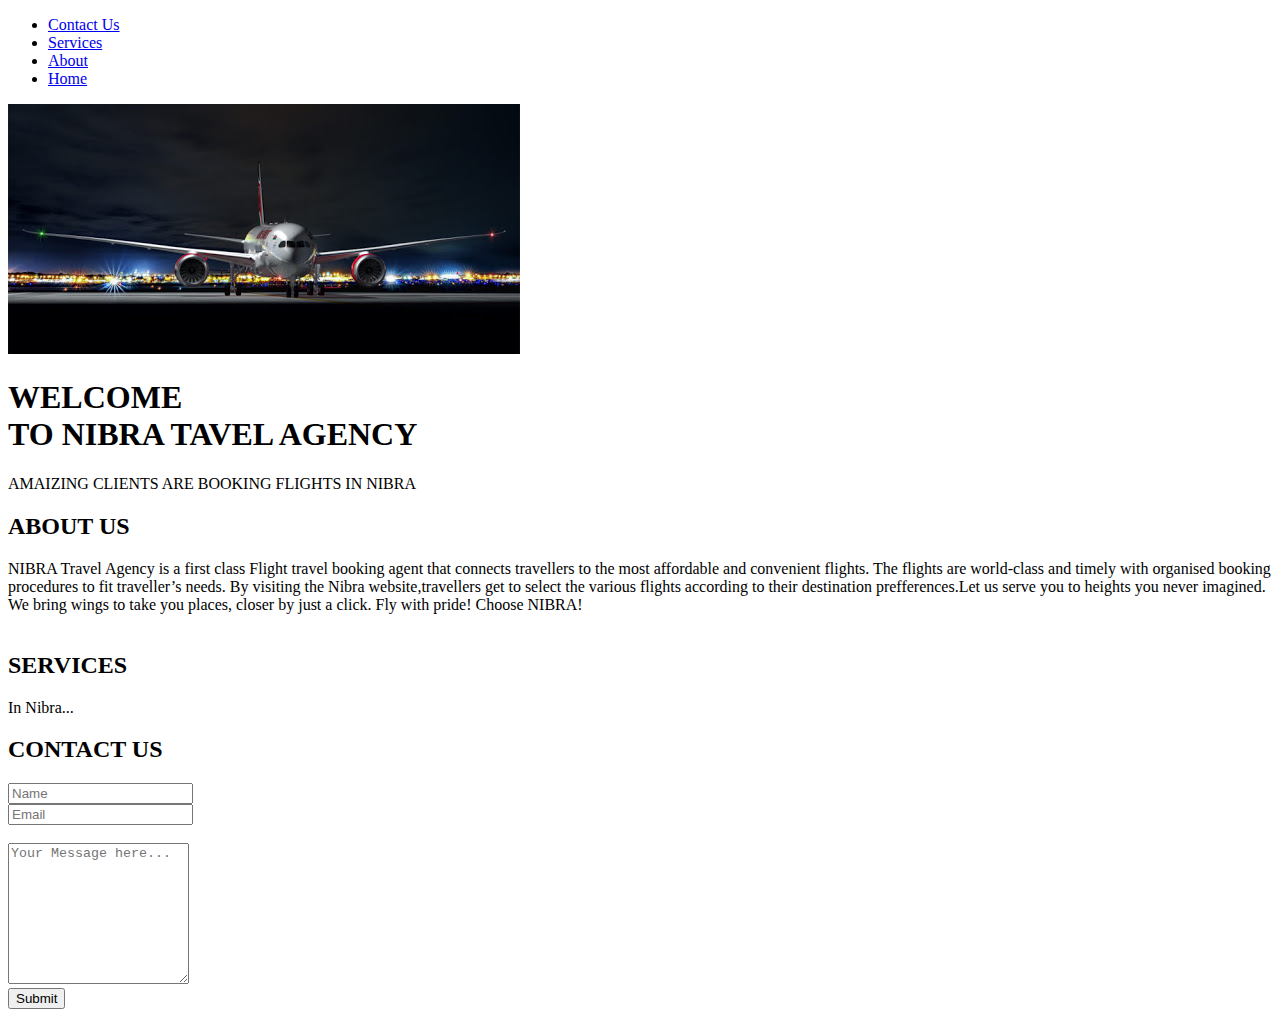
==== index.html @ ec599545 "added services and contact section" ====
<!DOCTYPE html>
<html lang="en">

<head>
    <meta charset="UTF-8">
    <meta name="viewport" content="width=device-width, initial-scale=1.0">
    <link rel="stylesheet" href="./script.js">
    <link rel="stylesheet" href="https://use.fontawesome.com/releases/v5.8.2/css/all.css">
    <link href="https://cdn.jsdelivr.net/npm/bootstrap@5.0.0-beta1/dist/css/bootstrap.min.css" rel="stylesheet"
        integrity="sha384-giJF6kkoqNQ00vy+HMDP7azOuL0xtbfIcaT9wjKHr8RbDVddVHyTfAAsrekwKmP1" crossorigin="anonymous">
    <link rel="stylesheet" href="./styles.css">
    <title>Nibra Travel Agency</title>
</head>

<body>
    <div class="container-fluid">

        <nav class="navbar navbar-expand-lg navbar-dark fixed-top scrolling-navbar">
            <div class="nav">
                <ul class="nav-items">
                    <li><a href="#contact">Contact Us</a></li>
                    <li><a href="#services">Services</a></li>
                    <li><a href="#about">About</a></li>
                    <li><a href="#home">Home</a></li>
                </ul>
            </div>
        </nav>

        <!-- introduction part -->
        <div class="first">
            <img src="./images/jt.jpg" alt="logo">
            <h1>WELCOME<br> TO NIBRA TAVEL AGENCY</h1>
            <p>AMAIZING CLIENTS ARE BOOKING FLIGHTS IN NIBRA</p>
        </div>

        <!-- about section -->
        <div class="second">
            <h2>ABOUT US </h2>
            <p2>NIBRA Travel Agency is a first class Flight travel booking agent that connects travellers to the most
                affordable and convenient flights.
                The flights are world-class and timely with organised booking procedures to fit traveller’s needs.
                By visiting the Nibra website,travellers get to select the various flights according to their
                destination prefferences.Let us serve you to heights you never imagined.
                We bring wings to take you places, closer by just a click.
                Fly with pride!
                Choose NIBRA!
            </p2>
            <br><br>
            <!-- services section -->
            <div class="third">
                <h2>SERVICES</h2>
                <p3>
                    In Nibra...
                </p3>
            </div>

            <!-- contact section -->
            <div class="contact">
                <h2>CONTACT US</h2>

                <div class="row">
                    <div class="col-md-2"></div>
                    <div class="col-md-8">

                        <form action="http://eepurl.com/hcbrzr" method="POST" id="sayhi" name="contacts">
                            <div class="row">
                                <div class="col-md-6">
                                    <input type="text" class="form-control" id="form1" placeholder="Name" name="name"
                                        required>
                                </div>
                                <div class="col-md-6">
                                    <input type="email" class="form-control" id="form2" placeholder="Email" name="email"
                                        required>
                                </div>
                            </div>
                            <div class="form-group" id="sayhi"><br>
                                <textarea id="form3" id="message" rows="9" placeholder="Your Message here..."
                                    name="message" required></textarea>
                            </div>
                            <button type="submit" id="submit" class="btn btn-outline-light btn-lg btn-block"
                                onclick="contact()">Submit</button>
                        </form>
                    </div>
                </div>
            </div>


        </div>

</body>

</html>
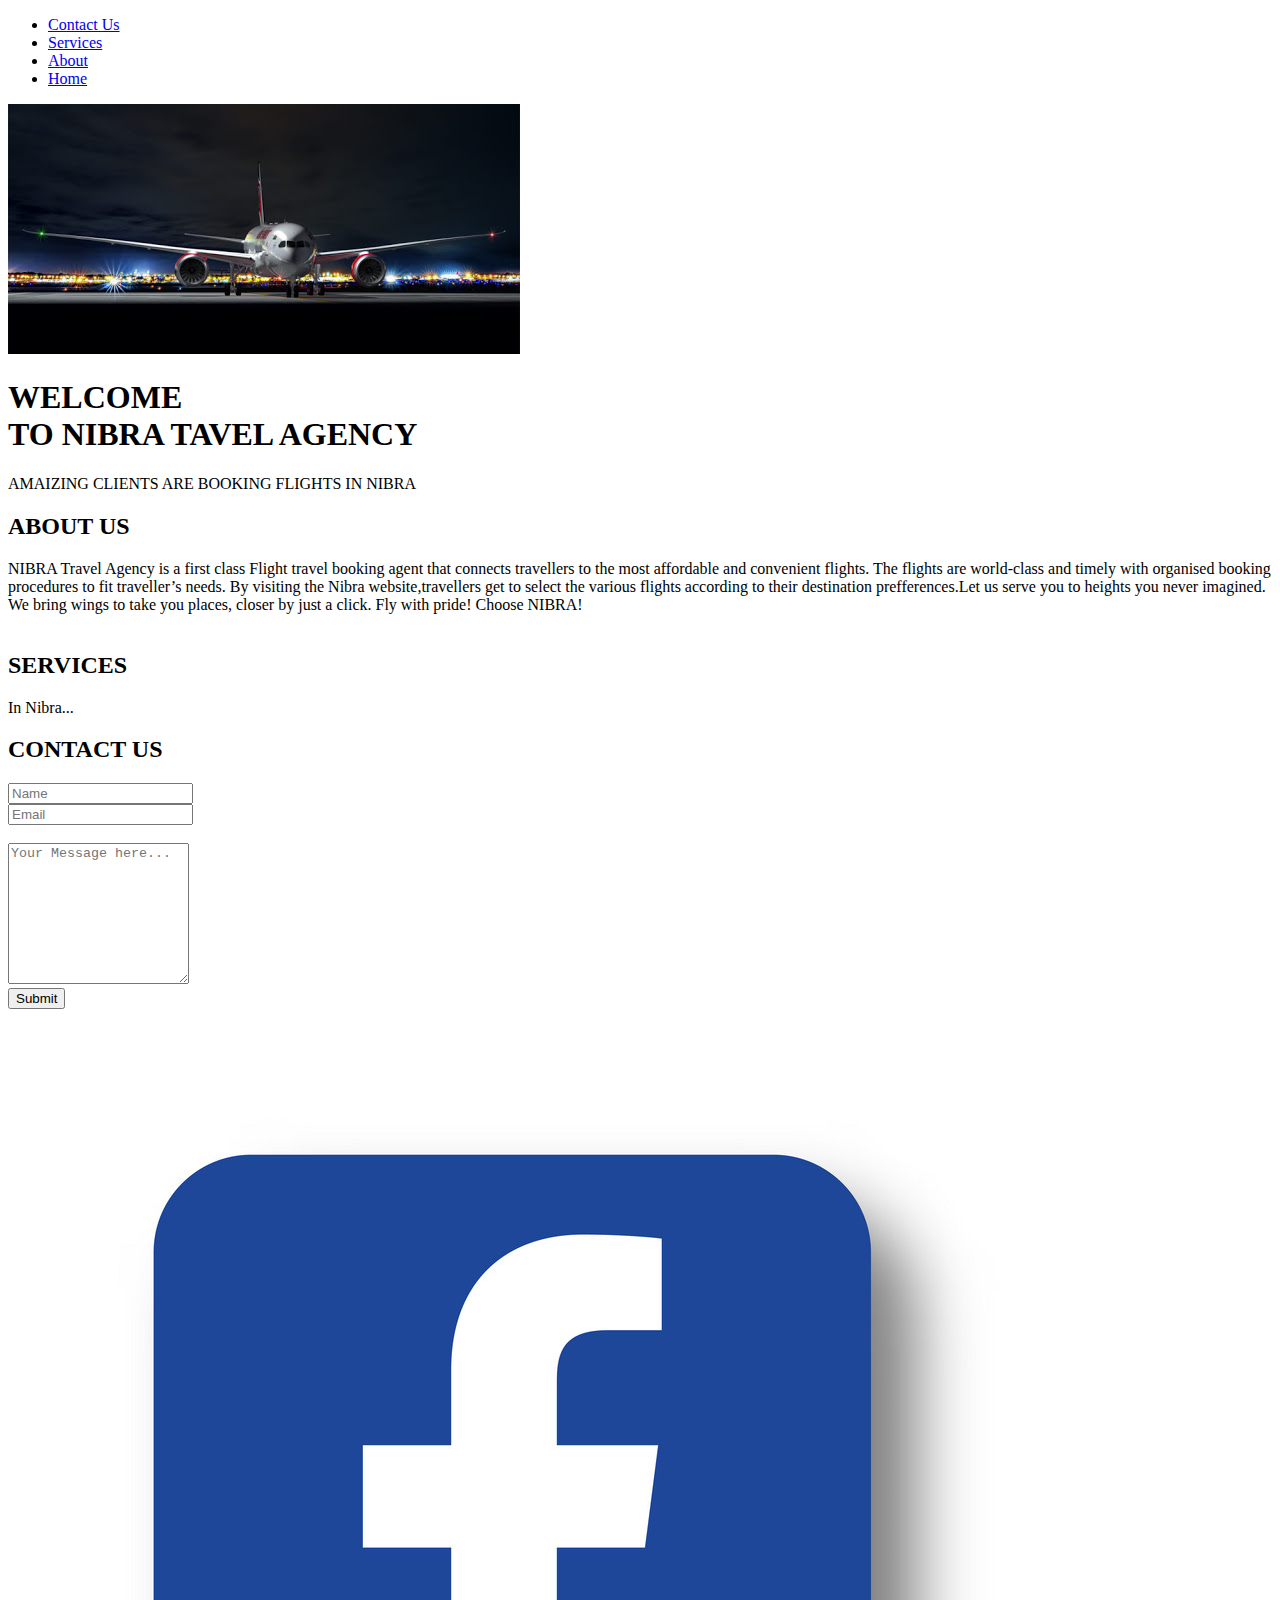
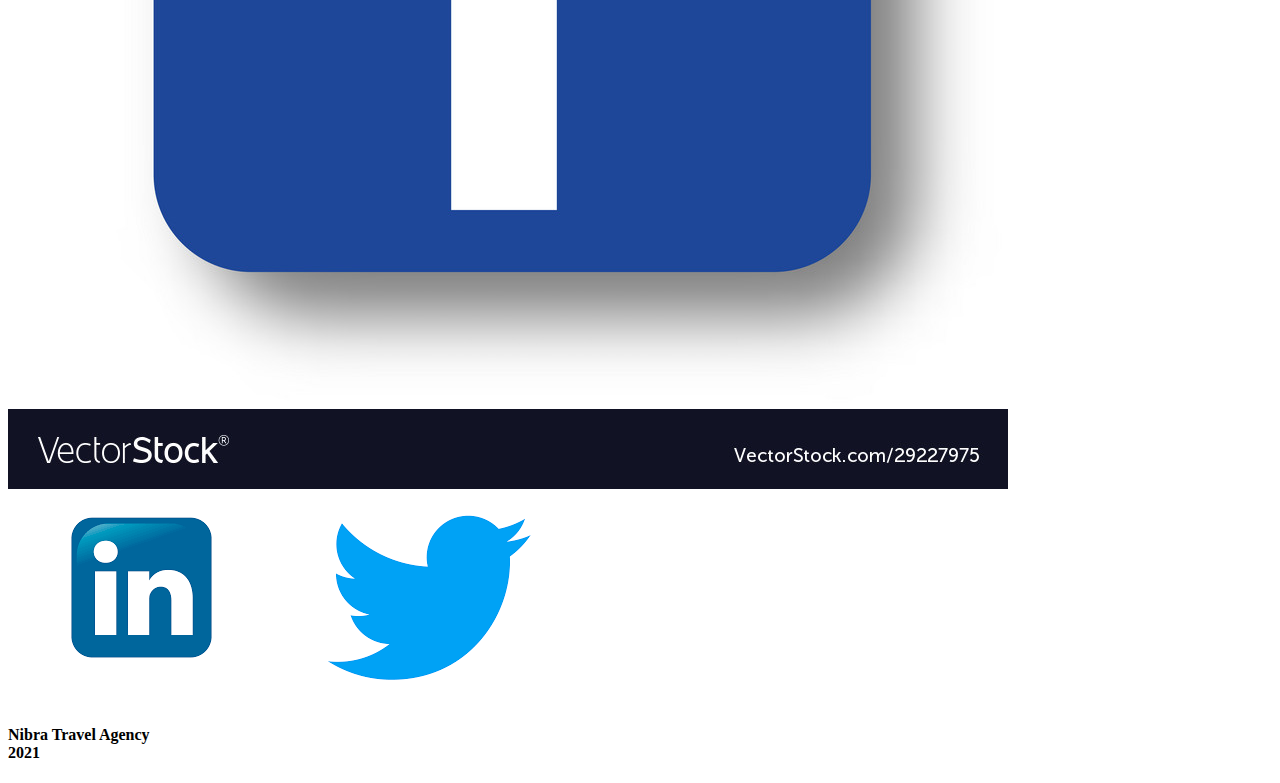
==== commit f9060944: "added footer section" ====
--- a/index.html
+++ b/index.html
@@ -83,8 +83,15 @@
                     </div>
                 </div>
             </div>
-
-
+            <!-- footer section -->
+            <div class="footer">
+                <div class="social">
+                    <img src="./images/f.jpg" alt="">
+                    <img src="./images/l.png" alt="">
+                    <img src="./images/t.png" alt="">
+                </div><br>
+                <h4>Nibra Travel Agency <br> 2021</h4>
+            </div>
         </div>
 
 </body>
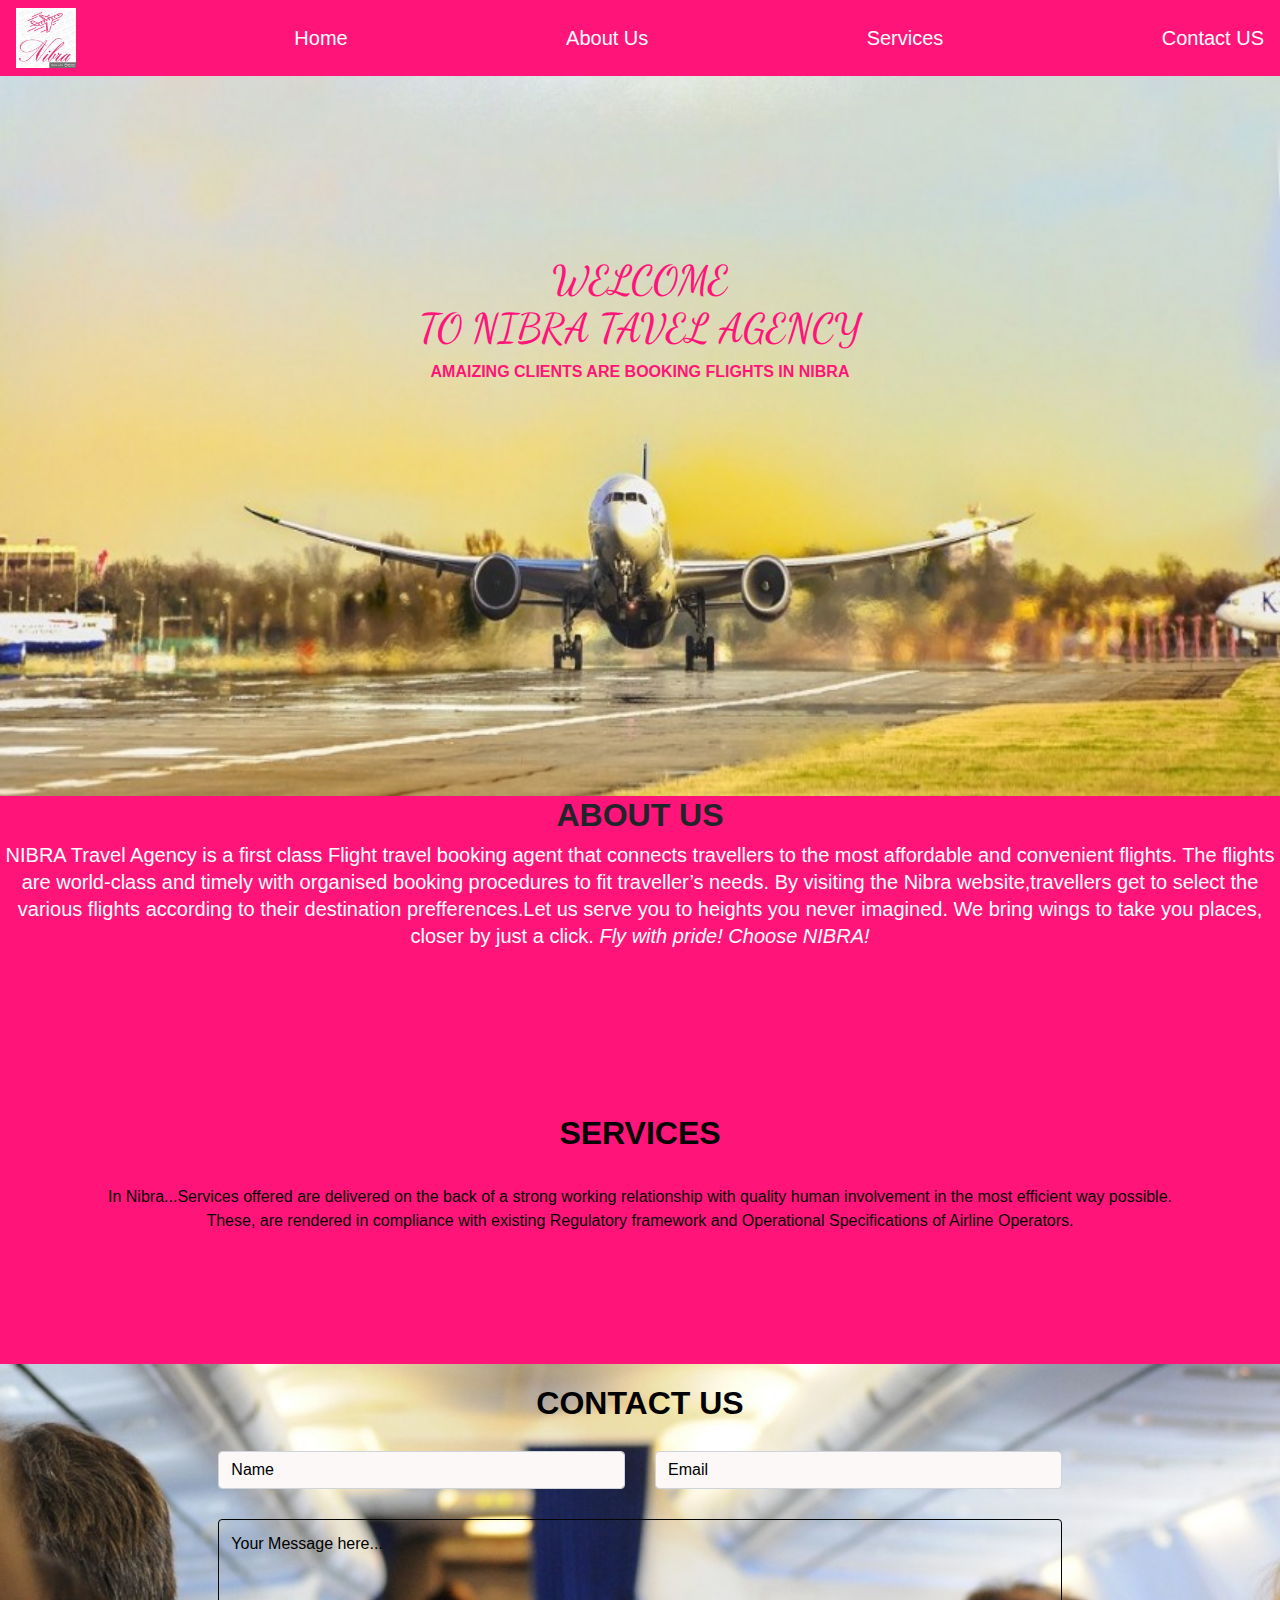
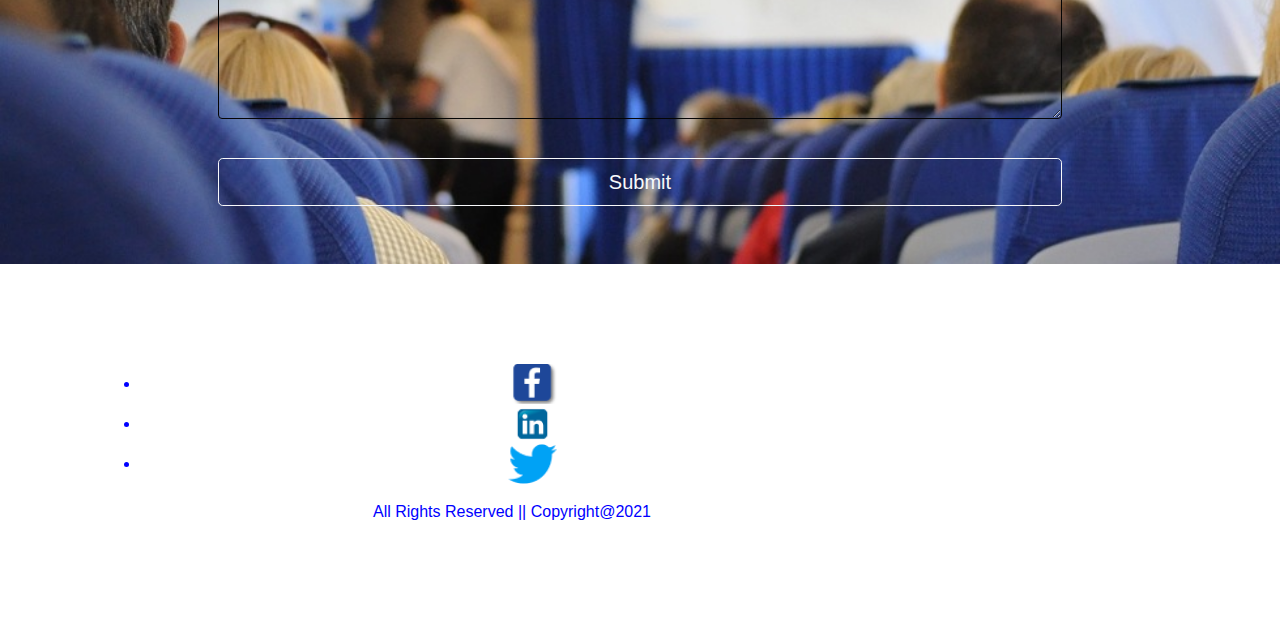
==== commit 91ac86f5: "made several changes" ====
--- a/index.html
+++ b/index.html
@@ -4,95 +4,113 @@
 <head>
     <meta charset="UTF-8">
     <meta name="viewport" content="width=device-width, initial-scale=1.0">
+    <link rel="stylesheet" href="./bootstrap/css/bootstrap.css">
     <link rel="stylesheet" href="./script.js">
     <link rel="stylesheet" href="https://use.fontawesome.com/releases/v5.8.2/css/all.css">
-    <link href="https://cdn.jsdelivr.net/npm/bootstrap@5.0.0-beta1/dist/css/bootstrap.min.css" rel="stylesheet"
-        integrity="sha384-giJF6kkoqNQ00vy+HMDP7azOuL0xtbfIcaT9wjKHr8RbDVddVHyTfAAsrekwKmP1" crossorigin="anonymous">
+    <link rel="stylesheet" href="https://cdn.jsdelivr.net/npm/bootstrap@4.5.3/dist/css/bootstrap.min.css"
+        integrity="sha384-TX8t27EcRE3e/ihU7zmQxVncDAy5uIKz4rEkgIXeMed4M0jlfIDPvg6uqKI2xXr2" crossorigin="anonymous">
+        <link rel="preconnect" href="https://fonts.gstatic.com">
+<link href="https://fonts.googleapis.com/css2?family=Dancing+Script:wght@500&display=swap" rel="stylesheet">
     <link rel="stylesheet" href="./styles.css">
+
     <title>Nibra Travel Agency</title>
 </head>
 
 <body>
-    <div class="container-fluid">
+    <!-- <div class="container-fluid"> -->
+    <div class="navbar">
+        <div class="logo"><a href="#"><img src="./images/logo.png" height="60px" width="auto"></a></div>
+        <a href="#home">Home</a>
+        <a href="#about">About Us</a>
+        <a href="#services">Services</a>
+        <a href="#contact">Contact US</a>
+    </div>
 
-        <nav class="navbar navbar-expand-lg navbar-dark fixed-top scrolling-navbar">
-            <div class="nav">
-                <ul class="nav-items">
-                    <li><a href="#contact">Contact Us</a></li>
-                    <li><a href="#services">Services</a></li>
-                    <li><a href="#about">About</a></li>
-                    <li><a href="#home">Home</a></li>
-                </ul>
-            </div>
-        </nav>
 
-        <!-- introduction part -->
-        <div class="first">
-            <img src="./images/jt.jpg" alt="logo">
-            <h1>WELCOME<br> TO NIBRA TAVEL AGENCY</h1>
-            <p>AMAIZING CLIENTS ARE BOOKING FLIGHTS IN NIBRA</p>
-        </div>
 
-        <!-- about section -->
-        <div class="second">
-            <h2>ABOUT US </h2>
-            <p2>NIBRA Travel Agency is a first class Flight travel booking agent that connects travellers to the most
-                affordable and convenient flights.
-                The flights are world-class and timely with organised booking procedures to fit traveller’s needs.
-                By visiting the Nibra website,travellers get to select the various flights according to their
-                destination prefferences.Let us serve you to heights you never imagined.
-                We bring wings to take you places, closer by just a click.
-                Fly with pride!
-                Choose NIBRA!
-            </p2>
-            <br><br>
-            <!-- services section -->
-            <div class="third">
-                <h2>SERVICES</h2>
-                <p3>
-                    In Nibra...
-                </p3>
-            </div>
 
-            <!-- contact section -->
-            <div class="contact">
-                <h2>CONTACT US</h2>
+    <!-- introduction part -->
+    <div class="first">
+        
+        <h1>WELCOME<br> TO NIBRA TAVEL AGENCY</h1>
+        <p>AMAIZING CLIENTS ARE BOOKING FLIGHTS IN NIBRA</p>
+    </div>
 
-                <div class="row">
-                    <div class="col-md-2"></div>
-                    <div class="col-md-8">
+    <!-- about section -->
+    <div class="second">
+        <h2>ABOUT US </h2>
+        <p>NIBRA Travel Agency is a first class Flight travel booking agent that connects travellers to the most
+            affordable and convenient flights.
+            The flights are world-class and timely with organised booking procedures to fit traveller’s needs.
+            By visiting the Nibra website,travellers get to select the various flights according to their
+            destination prefferences.Let us serve you to heights you never imagined.
+            We bring wings to take you places, closer by just a click.
+            <em>Fly with pride!</em>
+            <em>Choose NIBRA!</em>
+        </p>
+        <br><br>
+    </div>
+    <!-- services section -->
+    <div class="third">
+        <h2>SERVICES</h2>
+        <br>
+        <p3>
+            In Nibra...Services offered are delivered on the back of a strong working relationship with quality
+            human involvement in the most efficient way possible. These, are rendered in compliance with existing
+            Regulatory framework and Operational Specifications of Airline Operators.
+        </p3>
+    </div>
 
-                        <form action="http://eepurl.com/hcbrzr" method="POST" id="sayhi" name="contacts">
-                            <div class="row">
-                                <div class="col-md-6">
-                                    <input type="text" class="form-control" id="form1" placeholder="Name" name="name"
-                                        required>
-                                </div>
-                                <div class="col-md-6">
-                                    <input type="email" class="form-control" id="form2" placeholder="Email" name="email"
-                                        required>
-                                </div>
-                            </div>
-                            <div class="form-group" id="sayhi"><br>
-                                <textarea id="form3" id="message" rows="9" placeholder="Your Message here..."
-                                    name="message" required></textarea>
-                            </div>
-                            <button type="submit" id="submit" class="btn btn-outline-light btn-lg btn-block"
-                                onclick="contact()">Submit</button>
-                        </form>
+    <!-- contact section -->
+    <div class="contact">
+        <h2>CONTACT US</h2>
+
+        <div class="row">
+            <div class="col-md-2"></div>
+            <div class="col-md-8">
+
+                <form action="" method="POST" id="sayhi" name="contacts">
+                    <div class="row">
+                        <div class="col-md-6">
+                            <input type="text" class="form-control" id="form1" placeholder="Name" name="name" required>
+                        </div>
+                        <div class="col-md-6">
+                            <input type="email" class="form-control" id="form2" placeholder="Email" name="email"
+                                required>
+                        </div>
                     </div>
-                </div>
-            </div>
-            <!-- footer section -->
-            <div class="footer">
-                <div class="social">
-                    <img src="./images/f.jpg" alt="">
-                    <img src="./images/l.png" alt="">
-                    <img src="./images/t.png" alt="">
-                </div><br>
-                <h4>Nibra Travel Agency <br> 2021</h4>
+                    <div class="form-group" id="sayhi"><br>
+                        <textarea id="form3" id="message" rows="9" placeholder="Your Message here..." name="message"
+                            required></textarea>
+                    </div>
+                    <button type="submit" id="submit" class="btn btn-outline-light btn-lg btn-block"
+                        onclick="contact()">Submit</button>
+                </form>
             </div>
         </div>
+    </div>
+    <!-- footer section -->
+    <!--footer-->
+    <div class="footer">
+        <ul class="foot-footer">
+            <li class="footer-item">
+                <a class="footer-link"
+                    href="https://web.facebook.com/?stype=lo&jlou=AfdmnO76PXKQm5I19lhc9G5VGPcHI7bJ4dF3HGU1Djq9WSfGPNOQutObD3Y38DpdJhISM8U8K30-SmsTyF0JJ2QQ_n7V3VZoWOlzK6K2o6bQYw&smuh=47271&lh=Ac9Fs8OyNldmB--P2hI"><img
+                        src="images/f.png" alt="facebook icon"></a>
+            </li>
+            <li class="footer-item">
+                <a class="footer-link" href="https://www.linkedIn.com/accounts/emailsignup/?hl=en"><img
+                        src="images/l.png" alt="linkedIn"></a>
+            </li>
+            <li class="footer-item">
+                <a class="footer-link" href="https://help.twitter.com/en/using-twitter/create-twitter-account"><img
+                        src="images/t.png" alt="twitter"></a>
+            </li>
+        </ul>
+        <p>All Rights Reserved || Copyright@2021</p>
+
+    </div>
+    <!-- </div> -->
 
 </body>
 
--- a/styles.css
+++ b/styles.css
@@ -0,0 +1,141 @@
+.first {
+    background-size: cover;
+    background-repeat: no-repeat;
+    width: 100%;
+    color:#ff1479;
+    background-image: url('./images/pp2.jpg');
+    height: 720px;
+    text-align: center;
+    padding: 180px;
+    font-weight:bold;
+
+}
+h1{
+    font-family: 'Dancing Script', cursive;
+}
+
+
+
+
+
+/* Navbar container */
+.navbar {
+    overflow: auto;
+    background-color:#ff1479;
+    font-family: Arial;
+    overflow: auto;
+    text-align: center;
+    margin: 0;
+}
+
+
+
+/* Links inside the navbar */
+.navbar a {
+    float: right;
+    font-size: 20px;
+    color:white;
+    text-align: center;
+    /* padding: 14px 16px; */
+    text-decoration: none;
+}
+.logo{
+    padding: 0px;
+}
+/* Add a red background color to navbar links on hover */
+.navbar a:hover {
+    background-color: red;
+}
+
+
+
+/* About section */
+.second  {
+    text-align: center;
+    float: center;
+    background-color: #ff1479;
+
+}
+.second p{
+color: white;
+font-size: 20px;
+line-height: 27px
+;
+}
+h2,
+h4 {
+    font-weight: bold;
+    text-align: center;
+    text-transform: uppercase;
+}
+
+/* services section */
+.third {
+    /* background-image: url('./images/pp1.jpg'); */
+    background-color: #ff1479;
+    background-size: cover;
+    height: 350px;
+    text-align: center;
+    color: rgb(5, 5, 5);
+    padding: 100px;
+}
+
+/* footer section */
+.footer {
+    width: 80%;
+    margin: 0 auto;
+    text-align: center;
+    padding: 100px;
+    color: blue;
+    position: absolute;
+}
+
+
+/* contact form  */
+.contact {
+    background-image: url('./images/pp.jpg');
+    background-size: cover;
+    background-repeat: no-repeat;
+    height: 500px;
+}
+
+.contact>h2 {
+    text-align: center;
+    color: black;
+    font-weight: bold;
+    padding: 20px;
+}
+
+#form1,
+#form2,
+#form3 {
+    background-color: transparent;
+}
+
+textarea {
+    width: 100%;
+    height: 200px;
+    color: black;
+    padding: 12px;
+    border: 1px solid rgb(5, 5, 5);
+    border-radius: 4px;
+    box-sizing: border-box;
+    margin-top: 6px;
+    margin-bottom: 16px;
+    resize: vertical;
+}
+
+#sayhi ::placeholder {
+    color: black;
+}
+
+#sayhi input {
+    color: black;
+    background-color: rgb(252, 248, 248);
+}
+
+@media screen and (min-width: 768px) {
+    body {
+        /* background-color:cyan; */
+    }
+}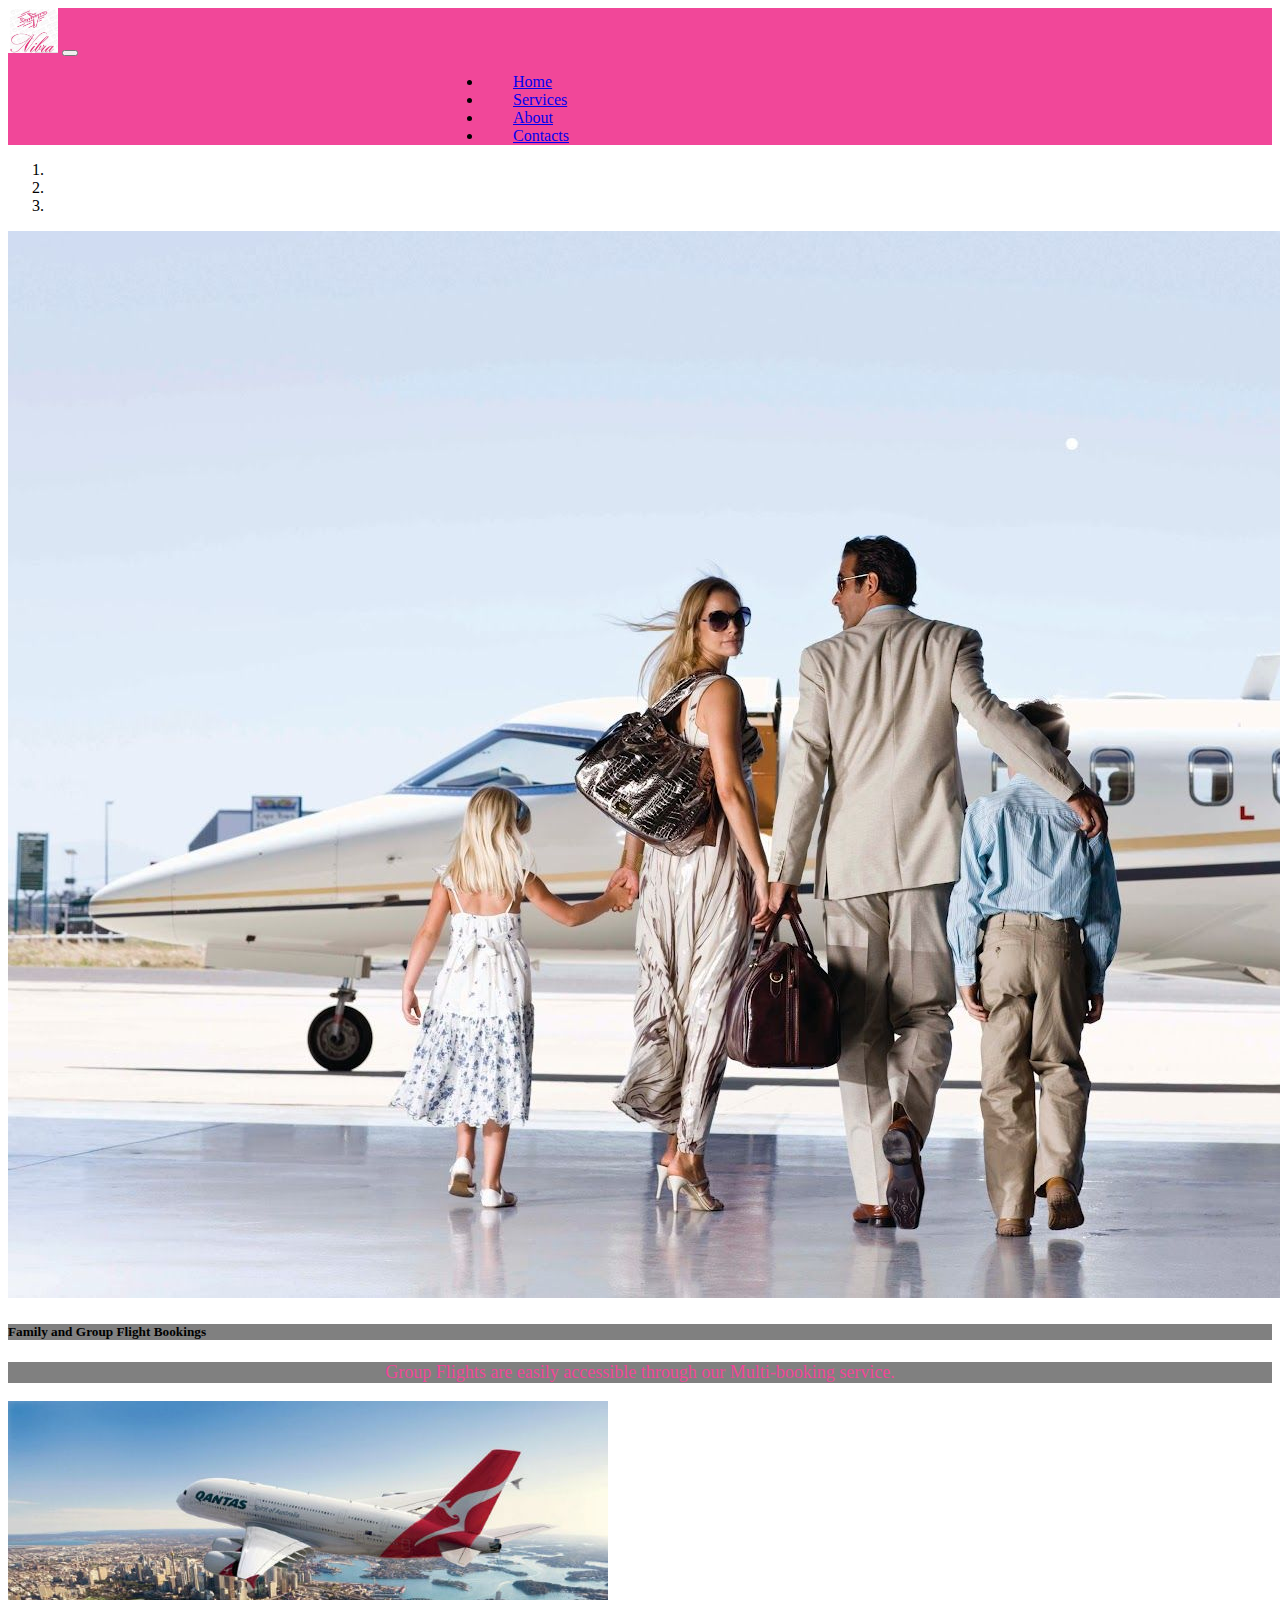
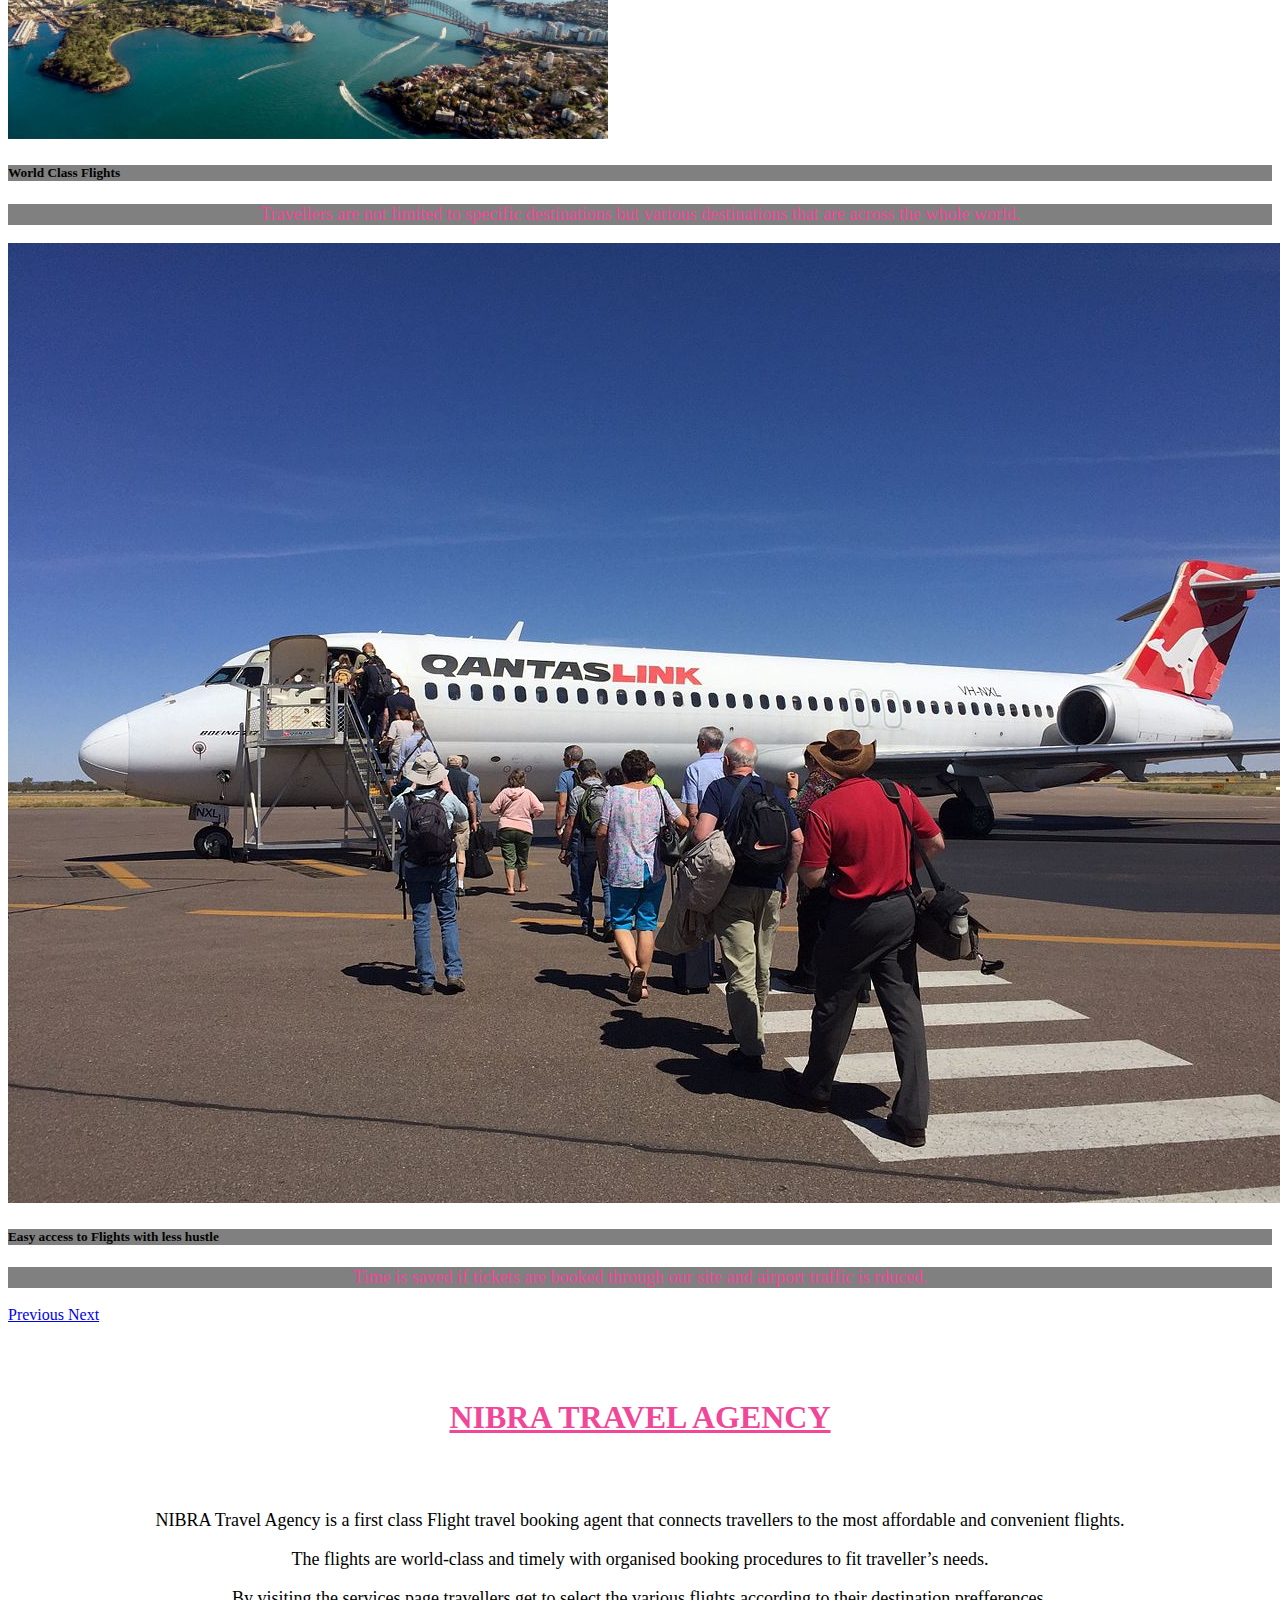
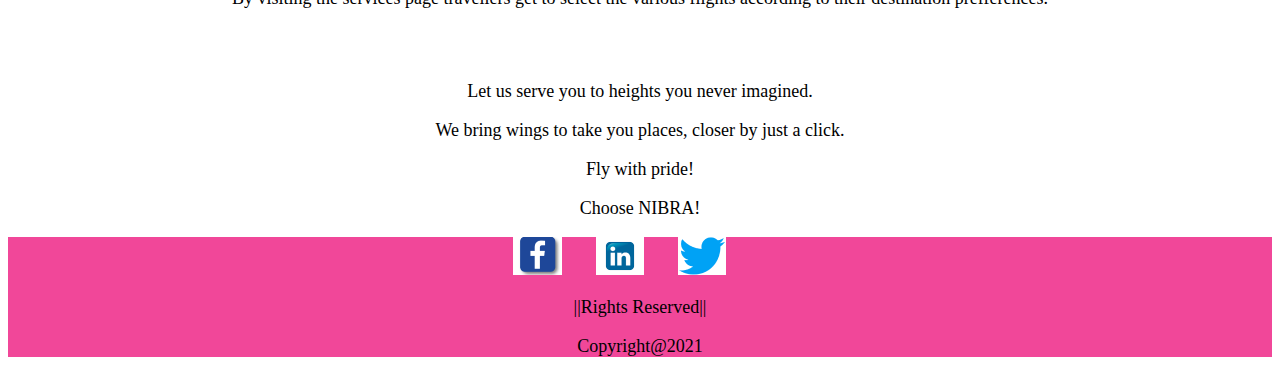
==== commit da5c69d1: "first commit" ====
--- a/index.html
+++ b/index.html
@@ -1,117 +1,127 @@
-<!DOCTYPE html>
+<!doctype html>
 <html lang="en">
+  <head>
+    <!-- Required meta tags -->
+    <meta charset="utf-8">
+    <meta name="viewport" content="width=device-width, initial-scale=1">
 
-<head>
-    <meta charset="UTF-8">
-    <meta name="viewport" content="width=device-width, initial-scale=1.0">
-    <link rel="stylesheet" href="./bootstrap/css/bootstrap.css">
-    <link rel="stylesheet" href="./script.js">
-    <link rel="stylesheet" href="https://use.fontawesome.com/releases/v5.8.2/css/all.css">
-    <link rel="stylesheet" href="https://cdn.jsdelivr.net/npm/bootstrap@4.5.3/dist/css/bootstrap.min.css"
-        integrity="sha384-TX8t27EcRE3e/ihU7zmQxVncDAy5uIKz4rEkgIXeMed4M0jlfIDPvg6uqKI2xXr2" crossorigin="anonymous">
-        <link rel="preconnect" href="https://fonts.gstatic.com">
-<link href="https://fonts.googleapis.com/css2?family=Dancing+Script:wght@500&display=swap" rel="stylesheet">
-    <link rel="stylesheet" href="./styles.css">
+    <!-- Bootstrap CSS -->
+    <link href="https://cdn.jsdelivr.net/npm/bootstrap@5.0.0-beta1/dist/css/bootstrap.min.css" rel="stylesheet" integrity="sha384-giJF6kkoqNQ00vy+HMDP7azOuL0xtbfIcaT9wjKHr8RbDVddVHyTfAAsrekwKmP1" crossorigin="anonymous">
+    <link rel="stylesheet" href="css/styles.css">
+    <title>Nibra Travel Agency</title>
+  </head>
+  <body>
+    <div class="container">
+      <!--Navbar-->
+      <nav class="navbar navbar-expand-lg navbar-light bg-light">
+        <div class="container-fluid">
+          <a class="navbar-brand" href="#"><img src="images/LogoSample_ByTailorBrands (6).png" alt="logo" width="50"></a>
+          <button class="navbar-toggler" type="button" data-bs-toggle="collapse" data-bs-target="#navbarNav" aria-controls="navbarNav" aria-expanded="false" aria-label="Toggle navigation">
+            <span class="navbar-toggler-icon"></span>
+          </button>
+          <div class="collapse navbar-collapse" id="navbarNav">
+            <ul class="navbar-nav">
+              <li class="nav-item">
+                <a class="nav-link" href="#">Home</a>
+              </li>
+              <li class="nav-item">
+                <a class="nav-link" href="#">Services</a>
+              </li>
+              <li class="nav-item">
+                <a class="nav-link active" aria-current="page" href="#">About</a>
+              </li>
+              <li class="nav-item">
+                <a class="nav-link" href="#">Contacts</a>
+              </li>
+            </ul>
+          </div>
+        </div>
+      </nav>
+      <!--End of Navbar-->
 
-    <title>Nibra Travel Agency</title>
-</head>
+      <!--Carousel-->
+      <div id="carouselExampleDark" class="carousel carousel-dark slide" data-bs-ride="carousel">
+        <ol class="carousel-indicators">
+          <li data-bs-target="#carouselExampleDark" data-bs-slide-to="0" class="active"></li>
+          <li data-bs-target="#carouselExampleDark" data-bs-slide-to="1"></li>
+          <li data-bs-target="#carouselExampleDark" data-bs-slide-to="2"></li>
+        </ol>
+        <div class="carousel-inner">
+          <div class="carousel-item active" data-bs-interval="10000">
+            <img src="images/family.jpg" class="d-block w-100" alt="Family Boarding Plane">
+            <div class="carousel-caption d-none d-md-block">
+              <h5>Family and Group Flight Bookings</h5>
+              <p>Group Flights are easily accessible through our Multi-booking service.</p>
+            </div>
+          </div>
+          <div class="carousel-item" data-bs-interval="2000">
+            <img src="images/ok.jpg" class="d-block w-100" alt="plane in the sky">
+            <div class="carousel-caption d-none d-md-block">
+              <h5>World Class Flights</h5>
+              <p>Travellers are not limited to specific destinations but various destinations that are across the whole world.</p>
+            </div>
+          </div>
+          <div class="carousel-item">
+            <img src="images/Boarding_a_plane_at_Alice_Springs_Airport.jpeg.jpeg" class="d-block w-100" alt="passengers boarding">
+            <div class="carousel-caption d-none d-md-block">
+              <h5>Easy access to Flights with less hustle</h5>
+              <p>Time is saved if tickets are booked through our site and airport traffic is rduced.</p>
+            </div>
+          </div>
+        </div>
+        <a class="carousel-control-prev" href="#carouselExampleDark" role="button" data-bs-slide="prev">
+          <span class="carousel-control-prev-icon" aria-hidden="true"></span>
+          <span class="visually-hidden">Previous</span>
+        </a>
+        <a class="carousel-control-next" href="#carouselExampleDark" role="button" data-bs-slide="next">
+          <span class="carousel-control-next-icon" aria-hidden="true"></span>
+          <span class="visually-hidden">Next</span>
+        </a>
+      </div>
+      <!--End of Carousel-->
+      <!--NIBRA About-->
+      <div class="text">
+        <h6><b><u>NIBRA TRAVEL AGENCY</u></b></h6>
+        <p>NIBRA Travel Agency is a first class Flight travel booking agent that connects travellers to the most affordable and convenient flights.</p>
+        <p>The flights are world-class and timely with organised booking procedures to fit traveller’s needs.</p>
+        <p>By visiting the services page travellers get to select the various flights according to their destination prefferences.</p>
+        <br>
+        <br> 
+        <p>Let us serve you to heights you never imagined.</p>
+        <p>We bring wings to take you places, closer by just a click.</p>
+        <p>Fly with pride!</p>
+        <p>Choose NIBRA!</p>
+      </div>
+      <!--End of NIBRA About-->
+      <!--footer-->
+      <div class="footer">
+        <ul class="foot-footer">
+          <li class="footer-item">
+            <a class="footer-link" href="https://web.facebook.com/?stype=lo&jlou=AfdmnO76PXKQm5I19lhc9G5VGPcHI7bJ4dF3HGU1Djq9WSfGPNOQutObD3Y38DpdJhISM8U8K30-SmsTyF0JJ2QQ_n7V3VZoWOlzK6K2o6bQYw&smuh=47271&lh=Ac9Fs8OyNldmB--P2hI"><img src="images/f 1.png" alt="facebook icon"></a>
+          </li>
+          <li class="footer-item">
+            <a class="footer-link" href="https://www.linkedin.com/login"><img src="images/l 1.png" alt="linked In"></a>
+          </li>
+          <li class="footer-item">
+            <a class="footer-link" href="https://help.twitter.com/en/using-twitter/create-twitter-account""><img src="images/t 1.png" alt="twitter"></a>
+          </li>
+        </ul>
+        <p>||Rights Reserved||</p>
+        <p>Copyright@2021</p>
+        <!--End of footer-->
 
-<body>
-    <!-- <div class="container-fluid"> -->
-    <div class="navbar">
-        <div class="logo"><a href="#"><img src="./images/logo.png" height="60px" width="auto"></a></div>
-        <a href="#home">Home</a>
-        <a href="#about">About Us</a>
-        <a href="#services">Services</a>
-        <a href="#contact">Contact US</a>
+      </div>
     </div>
 
+    <!-- Optional JavaScript; choose one of the two! -->
 
+    <!-- Option 1: Bootstrap Bundle with Popper -->
+    <script src="https://cdn.jsdelivr.net/npm/bootstrap@5.0.0-beta1/dist/js/bootstrap.bundle.min.js" integrity="sha384-ygbV9kiqUc6oa4msXn9868pTtWMgiQaeYH7/t7LECLbyPA2x65Kgf80OJFdroafW" crossorigin="anonymous"></script>
 
-
-    <!-- introduction part -->
-    <div class="first">
-        
-        <h1>WELCOME<br> TO NIBRA TAVEL AGENCY</h1>
-        <p>AMAIZING CLIENTS ARE BOOKING FLIGHTS IN NIBRA</p>
-    </div>
-
-    <!-- about section -->
-    <div class="second">
-        <h2>ABOUT US </h2>
-        <p>NIBRA Travel Agency is a first class Flight travel booking agent that connects travellers to the most
-            affordable and convenient flights.
-            The flights are world-class and timely with organised booking procedures to fit traveller’s needs.
-            By visiting the Nibra website,travellers get to select the various flights according to their
-            destination prefferences.Let us serve you to heights you never imagined.
-            We bring wings to take you places, closer by just a click.
-            <em>Fly with pride!</em>
-            <em>Choose NIBRA!</em>
-        </p>
-        <br><br>
-    </div>
-    <!-- services section -->
-    <div class="third">
-        <h2>SERVICES</h2>
-        <br>
-        <p3>
-            In Nibra...Services offered are delivered on the back of a strong working relationship with quality
-            human involvement in the most efficient way possible. These, are rendered in compliance with existing
-            Regulatory framework and Operational Specifications of Airline Operators.
-        </p3>
-    </div>
-
-    <!-- contact section -->
-    <div class="contact">
-        <h2>CONTACT US</h2>
-
-        <div class="row">
-            <div class="col-md-2"></div>
-            <div class="col-md-8">
-
-                <form action="" method="POST" id="sayhi" name="contacts">
-                    <div class="row">
-                        <div class="col-md-6">
-                            <input type="text" class="form-control" id="form1" placeholder="Name" name="name" required>
-                        </div>
-                        <div class="col-md-6">
-                            <input type="email" class="form-control" id="form2" placeholder="Email" name="email"
-                                required>
-                        </div>
-                    </div>
-                    <div class="form-group" id="sayhi"><br>
-                        <textarea id="form3" id="message" rows="9" placeholder="Your Message here..." name="message"
-                            required></textarea>
-                    </div>
-                    <button type="submit" id="submit" class="btn btn-outline-light btn-lg btn-block"
-                        onclick="contact()">Submit</button>
-                </form>
-            </div>
-        </div>
-    </div>
-    <!-- footer section -->
-    <!--footer-->
-    <div class="footer">
-        <ul class="foot-footer">
-            <li class="footer-item">
-                <a class="footer-link"
-                    href="https://web.facebook.com/?stype=lo&jlou=AfdmnO76PXKQm5I19lhc9G5VGPcHI7bJ4dF3HGU1Djq9WSfGPNOQutObD3Y38DpdJhISM8U8K30-SmsTyF0JJ2QQ_n7V3VZoWOlzK6K2o6bQYw&smuh=47271&lh=Ac9Fs8OyNldmB--P2hI"><img
-                        src="images/f.png" alt="facebook icon"></a>
-            </li>
-            <li class="footer-item">
-                <a class="footer-link" href="https://www.linkedIn.com/accounts/emailsignup/?hl=en"><img
-                        src="images/l.png" alt="linkedIn"></a>
-            </li>
-            <li class="footer-item">
-                <a class="footer-link" href="https://help.twitter.com/en/using-twitter/create-twitter-account"><img
-                        src="images/t.png" alt="twitter"></a>
-            </li>
-        </ul>
-        <p>All Rights Reserved || Copyright@2021</p>
-
-    </div>
-    <!-- </div> -->
-
-</body>
-
-</html>+    <!-- Option 2: Separate Popper and Bootstrap JS -->
+    <!--
+    <script src="https://cdn.jsdelivr.net/npm/@popperjs/core@2.5.4/dist/umd/popper.min.js" integrity="sha384-q2kxQ16AaE6UbzuKqyBE9/u/KzioAlnx2maXQHiDX9d4/zp8Ok3f+M7DPm+Ib6IU" crossorigin="anonymous"></script>
+    <script src="https://cdn.jsdelivr.net/npm/bootstrap@5.0.0-beta1/dist/js/bootstrap.min.js" integrity="sha384-pQQkAEnwaBkjpqZ8RU1fF1AKtTcHJwFl3pblpTlHXybJjHpMYo79HY3hIi4NKxyj" crossorigin="anonymous"></script>
+    -->
+  </body>
+</html>
--- a/css/styles.css
+++ b/css/styles.css
@@ -0,0 +1,38 @@
+ul{
+  position: relative;
+  margin-left: 435px;
+}
+li{
+  padding-left: 30px;
+}
+.container-fluid{
+  background-color: #f14799;
+}
+li a:hover{
+  background-color: grey;
+}
+h6 {
+  color: #F14799;
+  text-align: center;
+  font-size: xx-large;
+}
+
+p {
+  text-align: center;
+  font-size: large;
+}
+.footer ul li{
+  list-style-type: none;
+  display: inline;
+  text-align: center; 
+}
+.footer{
+  background-color: #F14799;
+}
+.carousel-inner p{
+  color: #F14799;
+  background-color: grey;
+}
+h5{
+  background-color: grey;
+}
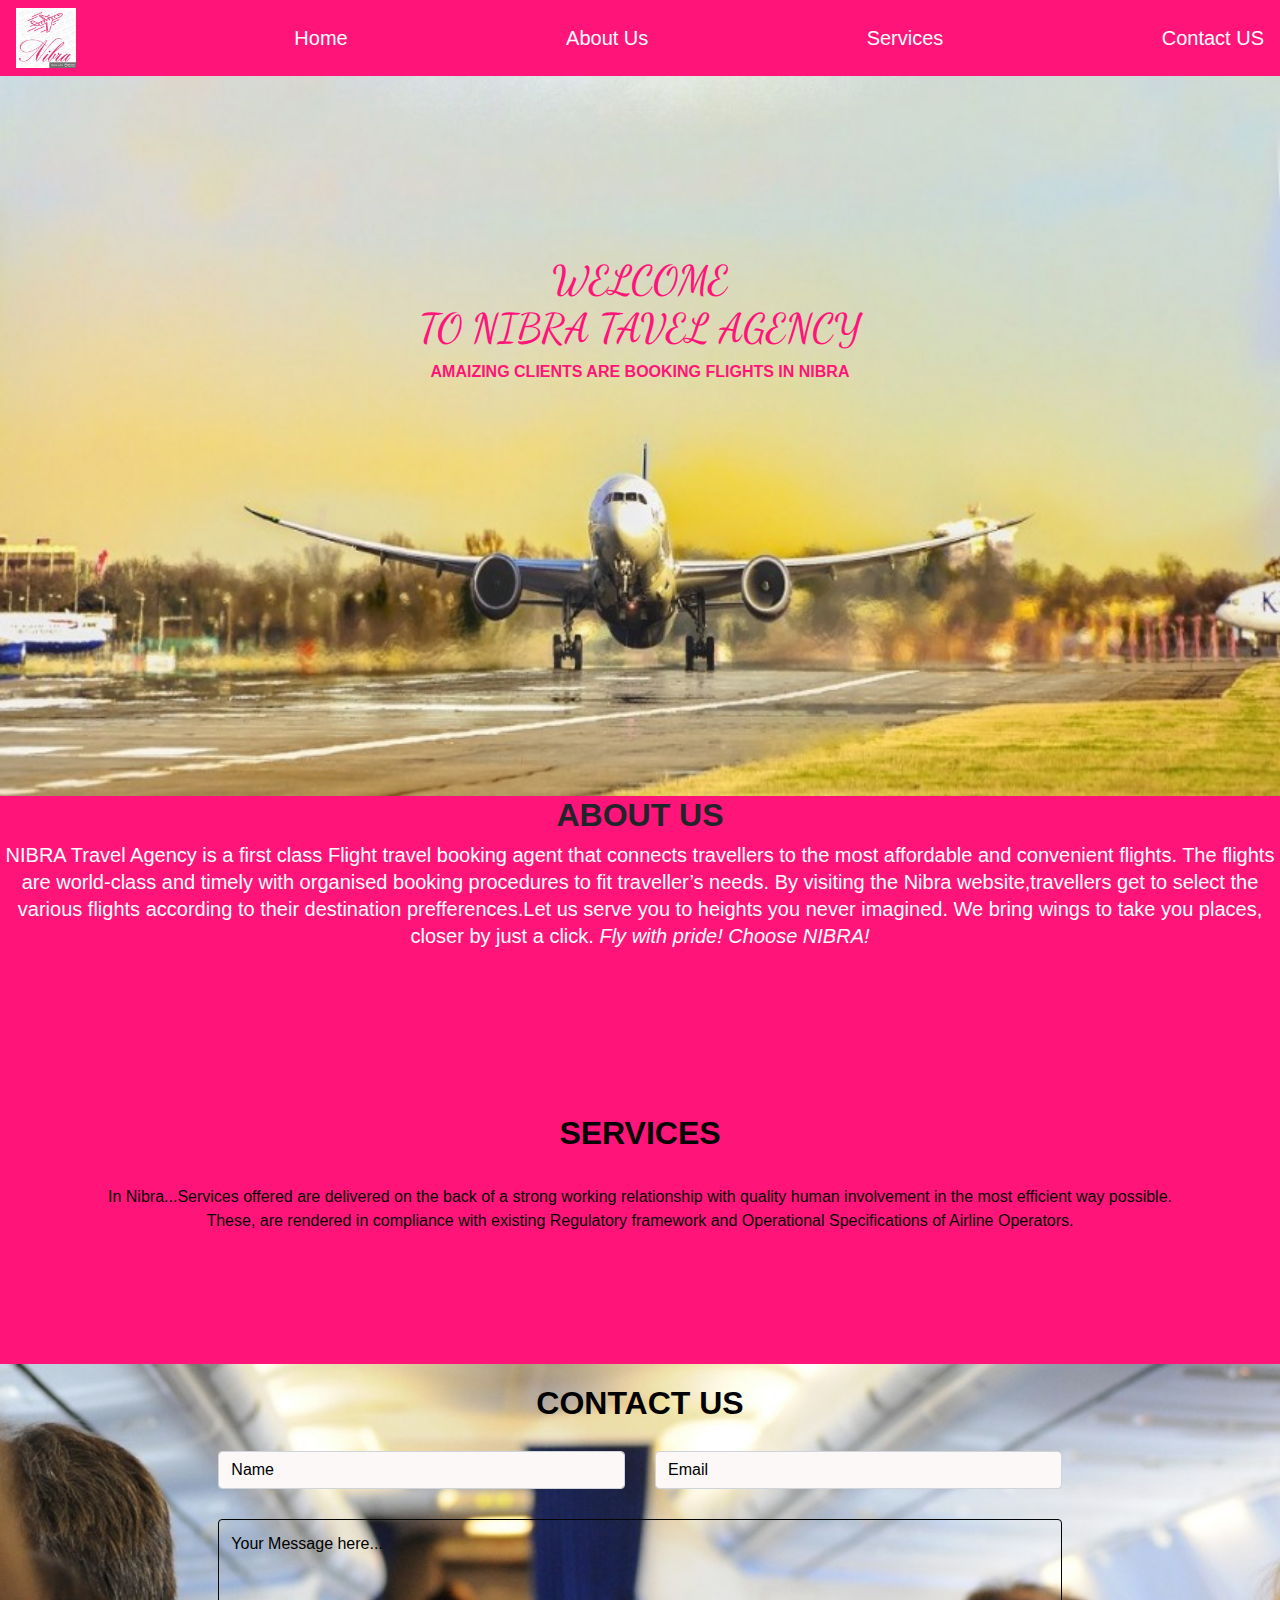
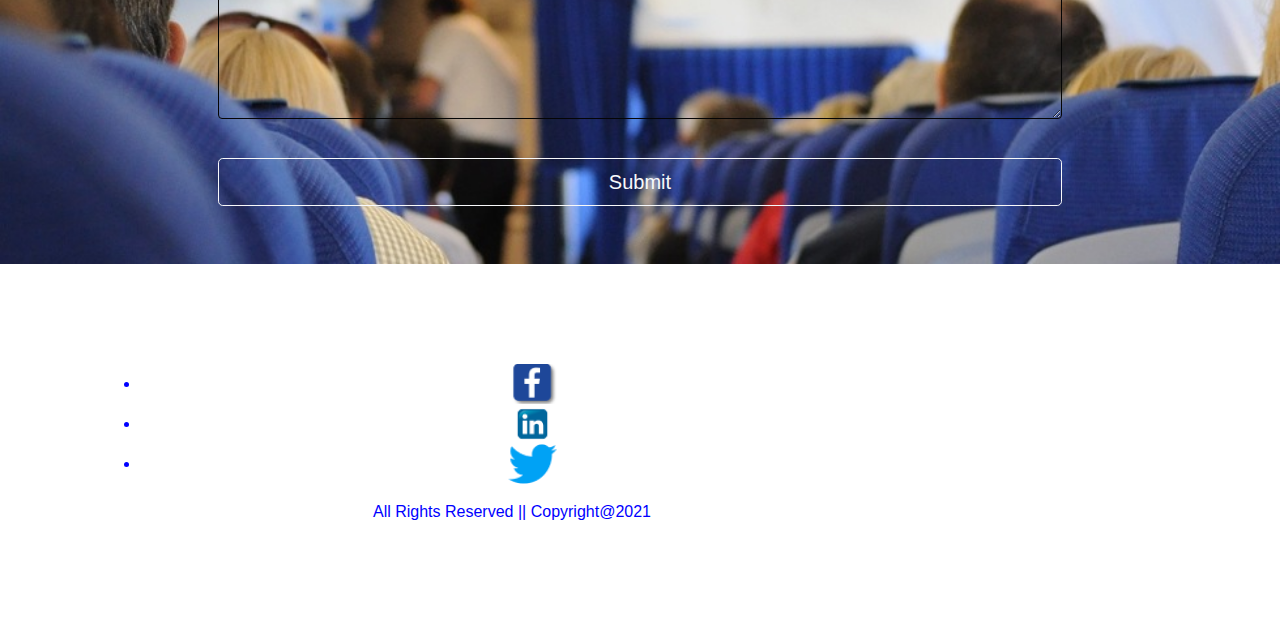
==== commit 92bb329e: "Merge pull request #1 from nicholas-oduor/home" ====
--- a/index.html
+++ b/index.html
@@ -1,127 +1,117 @@
-<!doctype html>
+<!DOCTYPE html>
 <html lang="en">
-  <head>
-    <!-- Required meta tags -->
-    <meta charset="utf-8">
-    <meta name="viewport" content="width=device-width, initial-scale=1">
 
-    <!-- Bootstrap CSS -->
-    <link href="https://cdn.jsdelivr.net/npm/bootstrap@5.0.0-beta1/dist/css/bootstrap.min.css" rel="stylesheet" integrity="sha384-giJF6kkoqNQ00vy+HMDP7azOuL0xtbfIcaT9wjKHr8RbDVddVHyTfAAsrekwKmP1" crossorigin="anonymous">
-    <link rel="stylesheet" href="css/styles.css">
+<head>
+    <meta charset="UTF-8">
+    <meta name="viewport" content="width=device-width, initial-scale=1.0">
+    <link rel="stylesheet" href="./bootstrap/css/bootstrap.css">
+    <link rel="stylesheet" href="./script.js">
+    <link rel="stylesheet" href="https://use.fontawesome.com/releases/v5.8.2/css/all.css">
+    <link rel="stylesheet" href="https://cdn.jsdelivr.net/npm/bootstrap@4.5.3/dist/css/bootstrap.min.css"
+        integrity="sha384-TX8t27EcRE3e/ihU7zmQxVncDAy5uIKz4rEkgIXeMed4M0jlfIDPvg6uqKI2xXr2" crossorigin="anonymous">
+        <link rel="preconnect" href="https://fonts.gstatic.com">
+<link href="https://fonts.googleapis.com/css2?family=Dancing+Script:wght@500&display=swap" rel="stylesheet">
+    <link rel="stylesheet" href="./styles.css">
+
     <title>Nibra Travel Agency</title>
-  </head>
-  <body>
-    <div class="container">
-      <!--Navbar-->
-      <nav class="navbar navbar-expand-lg navbar-light bg-light">
-        <div class="container-fluid">
-          <a class="navbar-brand" href="#"><img src="images/LogoSample_ByTailorBrands (6).png" alt="logo" width="50"></a>
-          <button class="navbar-toggler" type="button" data-bs-toggle="collapse" data-bs-target="#navbarNav" aria-controls="navbarNav" aria-expanded="false" aria-label="Toggle navigation">
-            <span class="navbar-toggler-icon"></span>
-          </button>
-          <div class="collapse navbar-collapse" id="navbarNav">
-            <ul class="navbar-nav">
-              <li class="nav-item">
-                <a class="nav-link" href="#">Home</a>
-              </li>
-              <li class="nav-item">
-                <a class="nav-link" href="#">Services</a>
-              </li>
-              <li class="nav-item">
-                <a class="nav-link active" aria-current="page" href="#">About</a>
-              </li>
-              <li class="nav-item">
-                <a class="nav-link" href="#">Contacts</a>
-              </li>
-            </ul>
-          </div>
-        </div>
-      </nav>
-      <!--End of Navbar-->
+</head>
 
-      <!--Carousel-->
-      <div id="carouselExampleDark" class="carousel carousel-dark slide" data-bs-ride="carousel">
-        <ol class="carousel-indicators">
-          <li data-bs-target="#carouselExampleDark" data-bs-slide-to="0" class="active"></li>
-          <li data-bs-target="#carouselExampleDark" data-bs-slide-to="1"></li>
-          <li data-bs-target="#carouselExampleDark" data-bs-slide-to="2"></li>
-        </ol>
-        <div class="carousel-inner">
-          <div class="carousel-item active" data-bs-interval="10000">
-            <img src="images/family.jpg" class="d-block w-100" alt="Family Boarding Plane">
-            <div class="carousel-caption d-none d-md-block">
-              <h5>Family and Group Flight Bookings</h5>
-              <p>Group Flights are easily accessible through our Multi-booking service.</p>
-            </div>
-          </div>
-          <div class="carousel-item" data-bs-interval="2000">
-            <img src="images/ok.jpg" class="d-block w-100" alt="plane in the sky">
-            <div class="carousel-caption d-none d-md-block">
-              <h5>World Class Flights</h5>
-              <p>Travellers are not limited to specific destinations but various destinations that are across the whole world.</p>
-            </div>
-          </div>
-          <div class="carousel-item">
-            <img src="images/Boarding_a_plane_at_Alice_Springs_Airport.jpeg.jpeg" class="d-block w-100" alt="passengers boarding">
-            <div class="carousel-caption d-none d-md-block">
-              <h5>Easy access to Flights with less hustle</h5>
-              <p>Time is saved if tickets are booked through our site and airport traffic is rduced.</p>
-            </div>
-          </div>
-        </div>
-        <a class="carousel-control-prev" href="#carouselExampleDark" role="button" data-bs-slide="prev">
-          <span class="carousel-control-prev-icon" aria-hidden="true"></span>
-          <span class="visually-hidden">Previous</span>
-        </a>
-        <a class="carousel-control-next" href="#carouselExampleDark" role="button" data-bs-slide="next">
-          <span class="carousel-control-next-icon" aria-hidden="true"></span>
-          <span class="visually-hidden">Next</span>
-        </a>
-      </div>
-      <!--End of Carousel-->
-      <!--NIBRA About-->
-      <div class="text">
-        <h6><b><u>NIBRA TRAVEL AGENCY</u></b></h6>
-        <p>NIBRA Travel Agency is a first class Flight travel booking agent that connects travellers to the most affordable and convenient flights.</p>
-        <p>The flights are world-class and timely with organised booking procedures to fit traveller’s needs.</p>
-        <p>By visiting the services page travellers get to select the various flights according to their destination prefferences.</p>
-        <br>
-        <br> 
-        <p>Let us serve you to heights you never imagined.</p>
-        <p>We bring wings to take you places, closer by just a click.</p>
-        <p>Fly with pride!</p>
-        <p>Choose NIBRA!</p>
-      </div>
-      <!--End of NIBRA About-->
-      <!--footer-->
-      <div class="footer">
-        <ul class="foot-footer">
-          <li class="footer-item">
-            <a class="footer-link" href="https://web.facebook.com/?stype=lo&jlou=AfdmnO76PXKQm5I19lhc9G5VGPcHI7bJ4dF3HGU1Djq9WSfGPNOQutObD3Y38DpdJhISM8U8K30-SmsTyF0JJ2QQ_n7V3VZoWOlzK6K2o6bQYw&smuh=47271&lh=Ac9Fs8OyNldmB--P2hI"><img src="images/f 1.png" alt="facebook icon"></a>
-          </li>
-          <li class="footer-item">
-            <a class="footer-link" href="https://www.linkedin.com/login"><img src="images/l 1.png" alt="linked In"></a>
-          </li>
-          <li class="footer-item">
-            <a class="footer-link" href="https://help.twitter.com/en/using-twitter/create-twitter-account""><img src="images/t 1.png" alt="twitter"></a>
-          </li>
-        </ul>
-        <p>||Rights Reserved||</p>
-        <p>Copyright@2021</p>
-        <!--End of footer-->
-
-      </div>
+<body>
+    <!-- <div class="container-fluid"> -->
+    <div class="navbar">
+        <div class="logo"><a href="#"><img src="./images/logo.png" height="60px" width="auto"></a></div>
+        <a href="#home">Home</a>
+        <a href="#about">About Us</a>
+        <a href="#services">Services</a>
+        <a href="#contact">Contact US</a>
     </div>
 
-    <!-- Optional JavaScript; choose one of the two! -->
 
-    <!-- Option 1: Bootstrap Bundle with Popper -->
-    <script src="https://cdn.jsdelivr.net/npm/bootstrap@5.0.0-beta1/dist/js/bootstrap.bundle.min.js" integrity="sha384-ygbV9kiqUc6oa4msXn9868pTtWMgiQaeYH7/t7LECLbyPA2x65Kgf80OJFdroafW" crossorigin="anonymous"></script>
 
-    <!-- Option 2: Separate Popper and Bootstrap JS -->
-    <!--
-    <script src="https://cdn.jsdelivr.net/npm/@popperjs/core@2.5.4/dist/umd/popper.min.js" integrity="sha384-q2kxQ16AaE6UbzuKqyBE9/u/KzioAlnx2maXQHiDX9d4/zp8Ok3f+M7DPm+Ib6IU" crossorigin="anonymous"></script>
-    <script src="https://cdn.jsdelivr.net/npm/bootstrap@5.0.0-beta1/dist/js/bootstrap.min.js" integrity="sha384-pQQkAEnwaBkjpqZ8RU1fF1AKtTcHJwFl3pblpTlHXybJjHpMYo79HY3hIi4NKxyj" crossorigin="anonymous"></script>
-    -->
-  </body>
-</html>
+
+    <!-- introduction part -->
+    <div class="first">
+        
+        <h1>WELCOME<br> TO NIBRA TAVEL AGENCY</h1>
+        <p>AMAIZING CLIENTS ARE BOOKING FLIGHTS IN NIBRA</p>
+    </div>
+
+    <!-- about section -->
+    <div class="second">
+        <h2>ABOUT US </h2>
+        <p>NIBRA Travel Agency is a first class Flight travel booking agent that connects travellers to the most
+            affordable and convenient flights.
+            The flights are world-class and timely with organised booking procedures to fit traveller’s needs.
+            By visiting the Nibra website,travellers get to select the various flights according to their
+            destination prefferences.Let us serve you to heights you never imagined.
+            We bring wings to take you places, closer by just a click.
+            <em>Fly with pride!</em>
+            <em>Choose NIBRA!</em>
+        </p>
+        <br><br>
+    </div>
+    <!-- services section -->
+    <div class="third">
+        <h2>SERVICES</h2>
+        <br>
+        <p3>
+            In Nibra...Services offered are delivered on the back of a strong working relationship with quality
+            human involvement in the most efficient way possible. These, are rendered in compliance with existing
+            Regulatory framework and Operational Specifications of Airline Operators.
+        </p3>
+    </div>
+
+    <!-- contact section -->
+    <div class="contact">
+        <h2>CONTACT US</h2>
+
+        <div class="row">
+            <div class="col-md-2"></div>
+            <div class="col-md-8">
+
+                <form action="" method="POST" id="sayhi" name="contacts">
+                    <div class="row">
+                        <div class="col-md-6">
+                            <input type="text" class="form-control" id="form1" placeholder="Name" name="name" required>
+                        </div>
+                        <div class="col-md-6">
+                            <input type="email" class="form-control" id="form2" placeholder="Email" name="email"
+                                required>
+                        </div>
+                    </div>
+                    <div class="form-group" id="sayhi"><br>
+                        <textarea id="form3" id="message" rows="9" placeholder="Your Message here..." name="message"
+                            required></textarea>
+                    </div>
+                    <button type="submit" id="submit" class="btn btn-outline-light btn-lg btn-block"
+                        onclick="contact()">Submit</button>
+                </form>
+            </div>
+        </div>
+    </div>
+    <!-- footer section -->
+    <!--footer-->
+    <div class="footer">
+        <ul class="foot-footer">
+            <li class="footer-item">
+                <a class="footer-link"
+                    href="https://web.facebook.com/?stype=lo&jlou=AfdmnO76PXKQm5I19lhc9G5VGPcHI7bJ4dF3HGU1Djq9WSfGPNOQutObD3Y38DpdJhISM8U8K30-SmsTyF0JJ2QQ_n7V3VZoWOlzK6K2o6bQYw&smuh=47271&lh=Ac9Fs8OyNldmB--P2hI"><img
+                        src="images/f.png" alt="facebook icon"></a>
+            </li>
+            <li class="footer-item">
+                <a class="footer-link" href="https://www.linkedIn.com/accounts/emailsignup/?hl=en"><img
+                        src="images/l.png" alt="linkedIn"></a>
+            </li>
+            <li class="footer-item">
+                <a class="footer-link" href="https://help.twitter.com/en/using-twitter/create-twitter-account"><img
+                        src="images/t.png" alt="twitter"></a>
+            </li>
+        </ul>
+        <p>All Rights Reserved || Copyright@2021</p>
+
+    </div>
+    <!-- </div> -->
+
+</body>
+
+</html>--- a/styles.css
+++ b/styles.css
@@ -0,0 +1,141 @@
+.first {
+    background-size: cover;
+    background-repeat: no-repeat;
+    width: 100%;
+    color:#ff1479;
+    background-image: url('./images/pp2.jpg');
+    height: 720px;
+    text-align: center;
+    padding: 180px;
+    font-weight:bold;
+
+}
+h1{
+    font-family: 'Dancing Script', cursive;
+}
+
+
+
+
+
+/* Navbar container */
+.navbar {
+    overflow: auto;
+    background-color:#ff1479;
+    font-family: Arial;
+    overflow: auto;
+    text-align: center;
+    margin: 0;
+}
+
+
+
+/* Links inside the navbar */
+.navbar a {
+    float: right;
+    font-size: 20px;
+    color:white;
+    text-align: center;
+    /* padding: 14px 16px; */
+    text-decoration: none;
+}
+.logo{
+    padding: 0px;
+}
+/* Add a red background color to navbar links on hover */
+.navbar a:hover {
+    background-color: red;
+}
+
+
+
+/* About section */
+.second  {
+    text-align: center;
+    float: center;
+    background-color: #ff1479;
+
+}
+.second p{
+color: white;
+font-size: 20px;
+line-height: 27px
+;
+}
+h2,
+h4 {
+    font-weight: bold;
+    text-align: center;
+    text-transform: uppercase;
+}
+
+/* services section */
+.third {
+    /* background-image: url('./images/pp1.jpg'); */
+    background-color: #ff1479;
+    background-size: cover;
+    height: 350px;
+    text-align: center;
+    color: rgb(5, 5, 5);
+    padding: 100px;
+}
+
+/* footer section */
+.footer {
+    width: 80%;
+    margin: 0 auto;
+    text-align: center;
+    padding: 100px;
+    color: blue;
+    position: absolute;
+}
+
+
+/* contact form  */
+.contact {
+    background-image: url('./images/pp.jpg');
+    background-size: cover;
+    background-repeat: no-repeat;
+    height: 500px;
+}
+
+.contact>h2 {
+    text-align: center;
+    color: black;
+    font-weight: bold;
+    padding: 20px;
+}
+
+#form1,
+#form2,
+#form3 {
+    background-color: transparent;
+}
+
+textarea {
+    width: 100%;
+    height: 200px;
+    color: black;
+    padding: 12px;
+    border: 1px solid rgb(5, 5, 5);
+    border-radius: 4px;
+    box-sizing: border-box;
+    margin-top: 6px;
+    margin-bottom: 16px;
+    resize: vertical;
+}
+
+#sayhi ::placeholder {
+    color: black;
+}
+
+#sayhi input {
+    color: black;
+    background-color: rgb(252, 248, 248);
+}
+
+@media screen and (min-width: 768px) {
+    body {
+        /* background-color:cyan; */
+    }
+}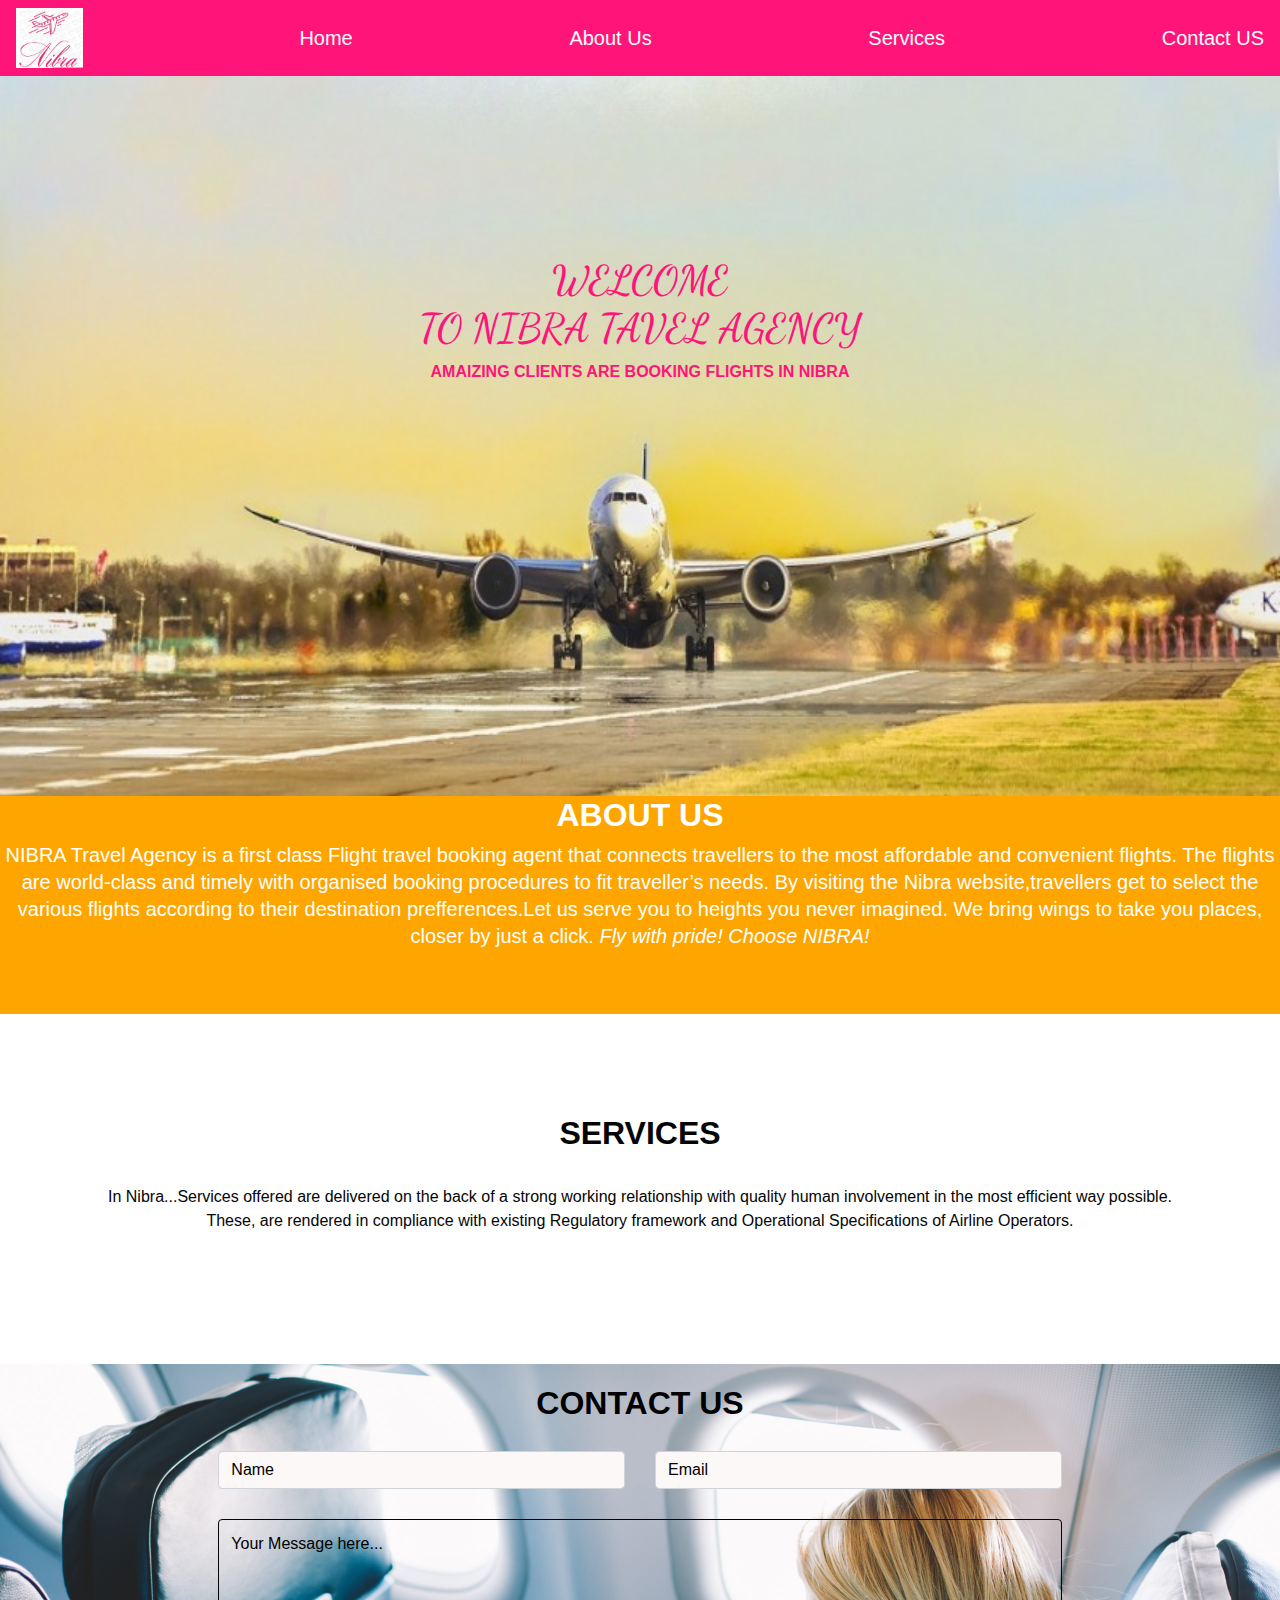
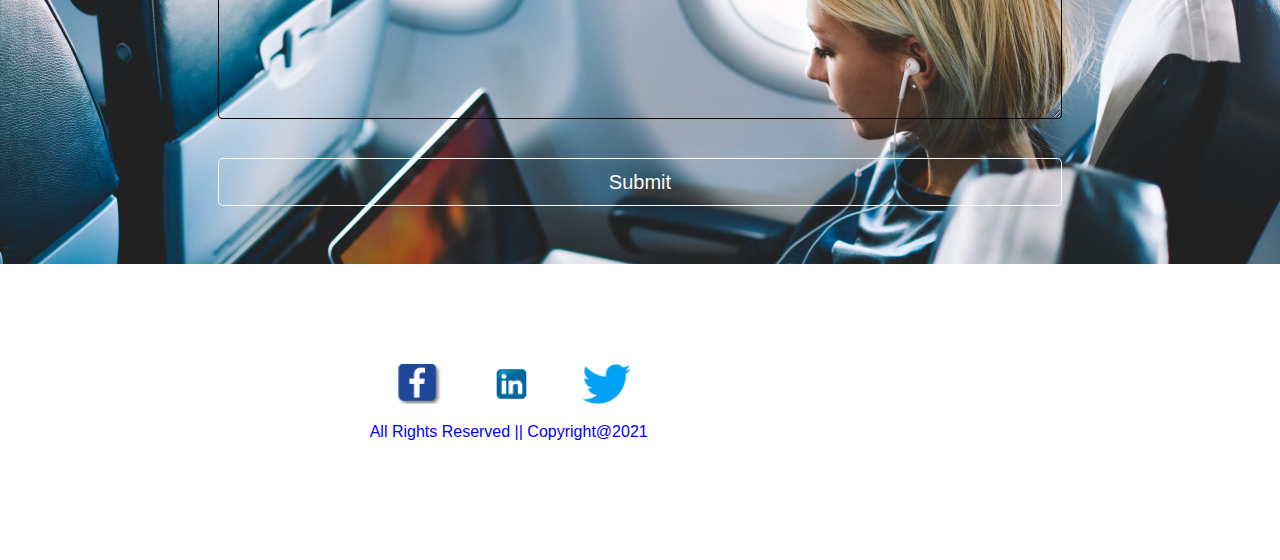
==== commit f55962e1: "added some changes" ====
--- a/index.html
+++ b/index.html
@@ -9,8 +9,8 @@
     <link rel="stylesheet" href="https://use.fontawesome.com/releases/v5.8.2/css/all.css">
     <link rel="stylesheet" href="https://cdn.jsdelivr.net/npm/bootstrap@4.5.3/dist/css/bootstrap.min.css"
         integrity="sha384-TX8t27EcRE3e/ihU7zmQxVncDAy5uIKz4rEkgIXeMed4M0jlfIDPvg6uqKI2xXr2" crossorigin="anonymous">
-        <link rel="preconnect" href="https://fonts.gstatic.com">
-<link href="https://fonts.googleapis.com/css2?family=Dancing+Script:wght@500&display=swap" rel="stylesheet">
+    <link rel="preconnect" href="https://fonts.gstatic.com">
+    <link href="https://fonts.googleapis.com/css2?family=Dancing+Script:wght@500&display=swap" rel="stylesheet">
     <link rel="stylesheet" href="./styles.css">
 
     <title>Nibra Travel Agency</title>
@@ -20,10 +20,10 @@
     <!-- <div class="container-fluid"> -->
     <div class="navbar">
         <div class="logo"><a href="#"><img src="./images/logo.png" height="60px" width="auto"></a></div>
-        <a href="#home">Home</a>
-        <a href="#about">About Us</a>
-        <a href="#services">Services</a>
-        <a href="#contact">Contact US</a>
+        <a href="index.html">Home</a>
+        <a href="about.html">About Us</a>
+        <a href="services.html">Services</a>
+        <a href="contact.html">Contact US</a>
     </div>
 
 
@@ -31,7 +31,7 @@
 
     <!-- introduction part -->
     <div class="first">
-        
+
         <h1>WELCOME<br> TO NIBRA TAVEL AGENCY</h1>
         <p>AMAIZING CLIENTS ARE BOOKING FLIGHTS IN NIBRA</p>
     </div>
@@ -92,23 +92,41 @@
     <!-- footer section -->
     <!--footer-->
     <div class="footer">
-        <ul class="foot-footer">
-            <li class="footer-item">
-                <a class="footer-link"
-                    href="https://web.facebook.com/?stype=lo&jlou=AfdmnO76PXKQm5I19lhc9G5VGPcHI7bJ4dF3HGU1Djq9WSfGPNOQutObD3Y38DpdJhISM8U8K30-SmsTyF0JJ2QQ_n7V3VZoWOlzK6K2o6bQYw&smuh=47271&lh=Ac9Fs8OyNldmB--P2hI"><img
-                        src="images/f.png" alt="facebook icon"></a>
-            </li>
-            <li class="footer-item">
-                <a class="footer-link" href="https://www.linkedIn.com/accounts/emailsignup/?hl=en"><img
-                        src="images/l.png" alt="linkedIn"></a>
-            </li>
-            <li class="footer-item">
-                <a class="footer-link" href="https://help.twitter.com/en/using-twitter/create-twitter-account"><img
-                        src="images/t.png" alt="twitter"></a>
-            </li>
-        </ul>
-        <p>All Rights Reserved || Copyright@2021</p>
+        <div class="row">
+            <div class="col-md-4">
 
+            </div>
+            <div class="col-md-4">
+
+
+                <div class="row">
+                    <div class="col-md-4">
+                        <a class="footer-link"
+                            href="https://web.facebook.com/?stype=lo&jlou=AfdmnO76PXKQm5I19lhc9G5VGPcHI7bJ4dF3HGU1Djq9WSfGPNOQutObD3Y38DpdJhISM8U8K30-SmsTyF0JJ2QQ_n7V3VZoWOlzK6K2o6bQYw&smuh=47271&lh=Ac9Fs8OyNldmB--P2hI"><img
+                                src="images/f.png" alt="facebook icon"></a>
+                    </div>
+                    <div class="col-md-4">
+                        <a class="footer-link" href="https://www.linkedIn.com/accounts/emailsignup/?hl=en"><img
+                                src="images/l.png" alt="linkedIn"></a>
+                    </div>
+                    <div class="col-md-4">
+                        <a class="footer-link"
+                            href="https://help.twitter.com/en/using-twitter/create-twitter-account"><img
+                                src="images/t.png" alt="twitter"></a>
+                    </div>
+                    <ul class="foot-footer">
+
+
+
+                    </ul>
+                    <p>All Rights Reserved || Copyright@2021</p>
+                </div>
+            </div>
+            <div class="col-md-4">
+
+            </div>
+        </div>
+    </div>
     </div>
     <!-- </div> -->
 
--- a/styles.css
+++ b/styles.css
@@ -2,15 +2,16 @@
     background-size: cover;
     background-repeat: no-repeat;
     width: 100%;
-    color:#ff1479;
+    color: #ff1479;
     background-image: url('./images/pp2.jpg');
     height: 720px;
     text-align: center;
     padding: 180px;
-    font-weight:bold;
+    font-weight: bold;
 
 }
-h1{
+
+h1 {
     font-family: 'Dancing Script', cursive;
 }
 
@@ -21,7 +22,7 @@
 /* Navbar container */
 .navbar {
     overflow: auto;
-    background-color:#ff1479;
+    background-color: #ff1479;
     font-family: Arial;
     overflow: auto;
     text-align: center;
@@ -34,14 +35,16 @@
 .navbar a {
     float: right;
     font-size: 20px;
-    color:white;
+    color: white;
     text-align: center;
     /* padding: 14px 16px; */
     text-decoration: none;
 }
-.logo{
+
+.logo {
     padding: 0px;
 }
+
 /* Add a red background color to navbar links on hover */
 .navbar a:hover {
     background-color: red;
@@ -50,18 +53,20 @@
 
 
 /* About section */
-.second  {
+.second {
     text-align: center;
+    color: white;
     float: center;
-    background-color: #ff1479;
+    background-color: orange;
 
 }
-.second p{
-color: white;
-font-size: 20px;
-line-height: 27px
-;
+
+.second p {
+    color: white;
+    font-size: 20px;
+    line-height: 27px;
 }
+
 h2,
 h4 {
     font-weight: bold;
@@ -72,7 +77,7 @@
 /* services section */
 .third {
     /* background-image: url('./images/pp1.jpg'); */
-    background-color: #ff1479;
+    background-color: white;
     background-size: cover;
     height: 350px;
     text-align: center;
@@ -93,7 +98,7 @@
 
 /* contact form  */
 .contact {
-    background-image: url('./images/pp.jpg');
+    background-image: url('./images/pp4.jpg');
     background-size: cover;
     background-repeat: no-repeat;
     height: 500px;
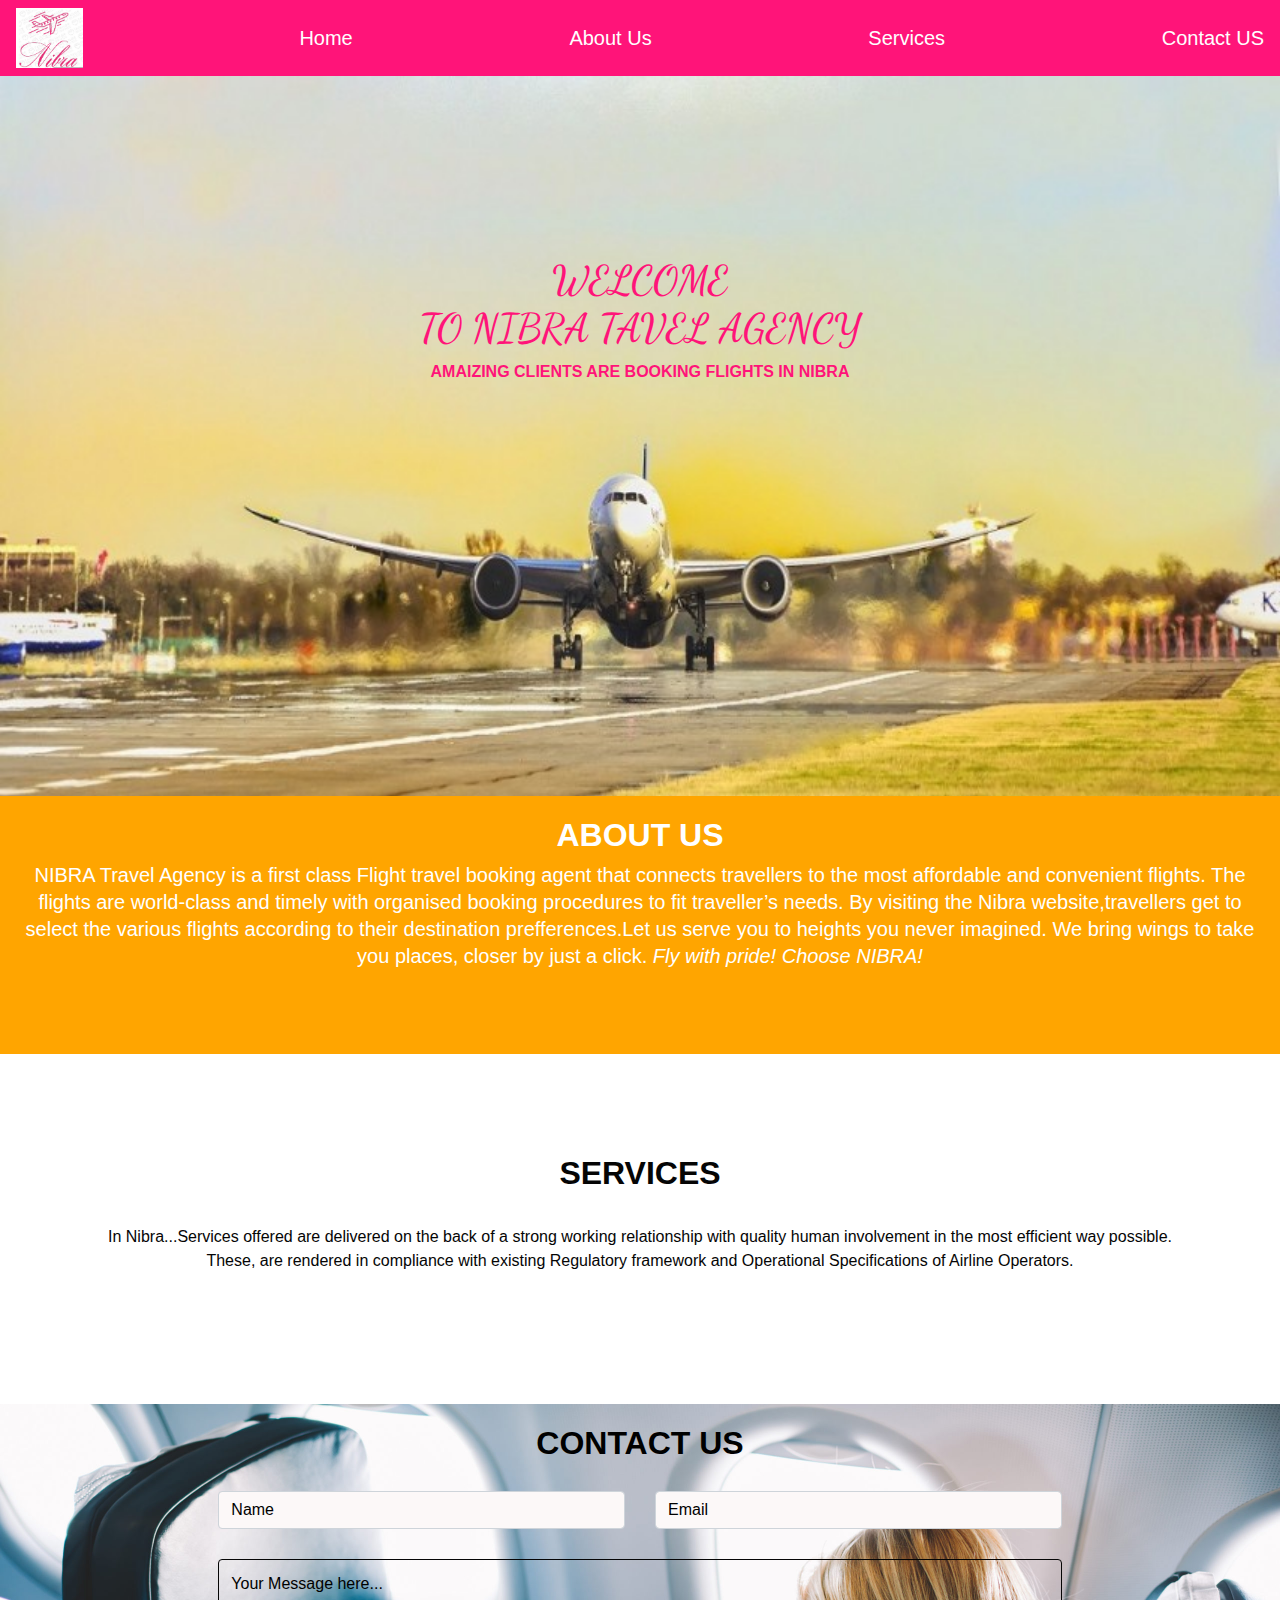
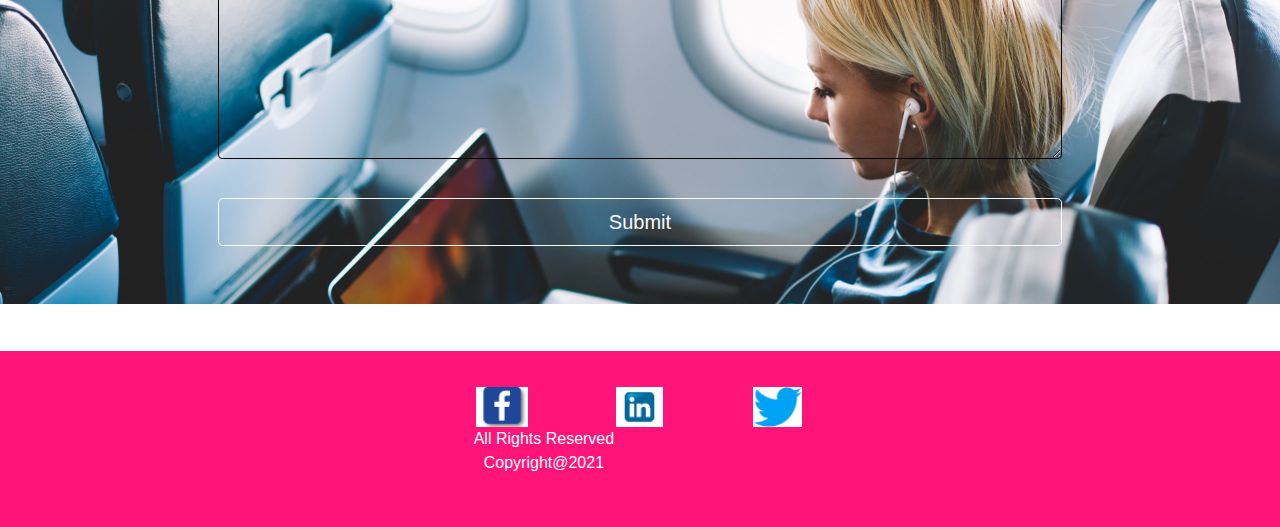
==== commit 27e048e0: "added changes" ====
--- a/index.html
+++ b/index.html
@@ -119,7 +119,8 @@
 
 
                     </ul>
-                    <p>All Rights Reserved || Copyright@2021</p>
+                    <p>All Rights Reserved <br>
+                        Copyright@2021</p>
                 </div>
             </div>
             <div class="col-md-4">
--- a/styles.css
+++ b/styles.css
@@ -54,6 +54,7 @@
 
 /* About section */
 .second {
+    padding: 20px;
     text-align: center;
     color: white;
     float: center;
@@ -87,12 +88,13 @@
 
 /* footer section */
 .footer {
-    width: 80%;
-    margin: 0 auto;
+    width: 100%;
+    margin: 47px auto;
     text-align: center;
-    padding: 100px;
-    color: blue;
+    padding: 36px;
+    color: white;
     position: absolute;
+    background-color: #ff1479;
 }
 
 
@@ -139,8 +141,4 @@
     background-color: rgb(252, 248, 248);
 }
 
-@media screen and (min-width: 768px) {
-    body {
-        /* background-color:cyan; */
-    }
-}+@media screen and (min-width: 768px) {}